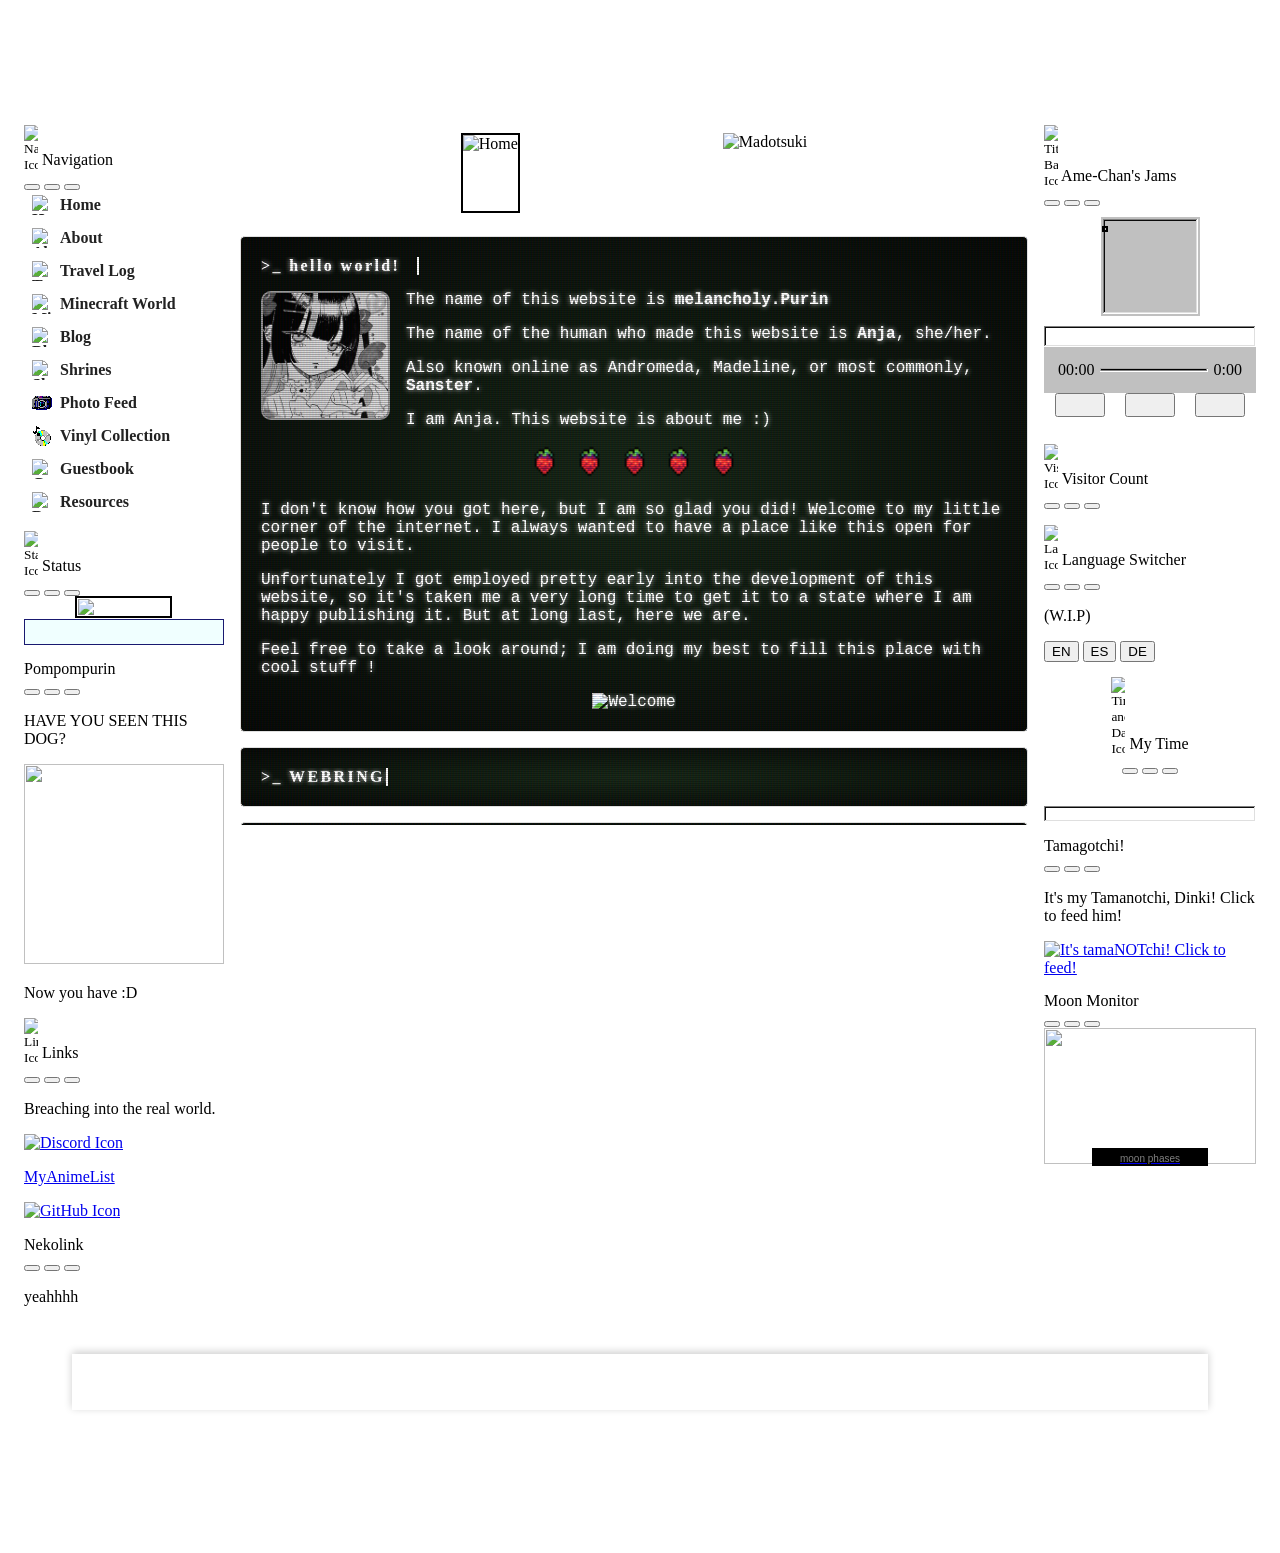
==== index.html @ 45d6a3e3 "Massive css refactor" ====
<!DOCTYPE html>
<html>
    <head>
        <meta charset="UTF-8">
        <meta name="viewport" content="width=device-width, initial-scale=1.0">
        <title>Purin's Dream</title>
        <meta name="description" content="Mercutio's Personal Website">
        <meta name="keywords" content="personal website, blog, travel, cookbook, minecraft">
        <meta name="author" content="Mercutio">
        <meta property="og:title" content="Mercutio's Dream">
        <meta property="og:description" content="Mercutio's Personal Website">
        <meta property="og:image" content="https://mercutio.nekoweb.org/favicon.png">
        <link rel="icon" type="image/png" href="favicon.png">
        <link rel="stylesheet" href="https://unpkg.com/98.css@0.1.4/build/98.css">
        <link rel="stylesheet" href="assets/css/base.css">
        <link rel="stylesheet" href="assets/css/layout.css">
        <link rel="stylesheet" href="assets/css/widgets.css">
        <link rel="stylesheet" href="assets/css/player.css">
        <script type="module" src="assets/js/index.js"></script>
    </head>
    <body>
        <div class="bg-fade-overlay"></div>
        <header>
            <h1 class="crt main-title"> - melancholy.Purin - </h1>
        </header>
        <div class="button-carousel-container">
            <div class="button-carousel-track"></div>
        </div>
        <div class="layout-container">
            <aside class="column left">
                <section id="navbar">
                    <div class="window">
                        <div class="title-bar">
                            <div class="title-bar-text"><sub><img class="titlebaricon" src="assets/images/icons/navicon.png" width="14" height="14" alt="Navigation Icon"/></sub> Navigation</div>
                            <div class="title-bar-controls">
                            <button aria-label="Minimize"></button>
                            <button aria-label="Maximize"></button>
                            <button aria-label="Close"></button>
                            </div>
                        </div>
                        <div class="window-body">
                            <nav class="main-navbar">
                                <ul>
                                    <li>
                                        <a href="#" data-section="home">
                                            <img src="favicon.png" width="20" height="20" alt="Home Icon" class="nav-icon"/>
                                            Home 
                                        </a>
                                    </li>
                                    <li>
                                        <a href="#" data-section="about">
                                            <img src="assets/images/icons/navbar/about.png" width="20" height="20" alt="About Icon" class="nav-icon"/>
                                            About 
                                        </a>
                                    </li>
                                    <li>
                                        <a href="#" data-section="travel">
                                            <img src="assets/images/icons/navbar/travel.png" width="20" height="20" alt="Travel Icon" class="nav-icon"/>
                                            Travel Log 
                                        </a>
                                    </li>
                                    <li>
                                        <a href="#" data-section="minecraft">
                                            <img src="assets/images/icons/navbar/minecraft.webp" width="20" height="20" alt="Minecraft Icon" class="nav-icon"/>
                                            Minecraft World
                                        </a>
                                    </li>
                                    <li>
                                        <a href="#" data-section="blog">
                                            <img src="assets/images/icons/navbar/blog.png" width="20" height="20" alt="Blog Icon" class="nav-icon"/>
                                            Blog 
                                        </a>
                                    </li>
                                    <li>
                                        <a href="#" data-section="shrines">
                                            <img src="assets/images/icons/navbar/shrines.png" width="20" height="20" alt="Shrines Icon" class="nav-icon"/>
                                            Shrines 
                                        </a>
                                    </li>
                                    <li>
                                        <a href="#" data-section="photofeed">
                                            <img src="assets/images/icons/navbar/photofeed.png" width="20" height="20" alt="Photo Feed Icon" class="nav-icon"/>
                                            Photo Feed
                                        </a>
                                    </li>
                                    <li>
                                        <a href="#" data-section="music">
                                            <img src="assets/images/icons/navbar/music.png" width="20" height="20" alt="Music Icon" class="nav-icon"/>
                                            Vinyl Collection
                                        </a>
                                    </li>
                                    <li>
                                        <a href="#" data-section="guestbook">
                                            <img src="assets/images/icons/navbar/guestbook.png" width="20" height="20" alt="Guestbook Icon" class="nav-icon"/>
                                            Guestbook 
                                        </a>
                                    </li>
                                    <li>
                                        <a href="#" data-section="resources">
                                            <img src="assets/images/icons/navbar/resources.png" width="20" height="20" alt="Resources Icon" class="nav-icon"/>
                                            Resources 
                                        </a>
                                    </li>
                                </ul>
                            </nav>
                        </div>
                    </div>
                </section>  
                
                <section id="status">
                    <div class="window">
                        <div class="title-bar">
                            <div class="title-bar-text"><sub><img class="titlebaricon" src="assets/images/icons/statusicon.png" width="14" height="14" alt="Status Icon"/></sub> Status</div>
                            <div class="title-bar-controls">
                            <button aria-label="Minimize"></button>
                            <button aria-label="Maximize"></button>
                            <button aria-label="Close"></button>
                            </div>
                        </div>
                        <div class="window-body">
                            <div class="madeline-icon">
                                <img class="ic" src="assets/images/celeste-madeline.gif">
                            </div>
                            <div class="statuscafe" id="statuscafe"><div class="statuscafe-username" id="statuscafe-username"></div><div class="statuscafe-content" id="statuscafe-content"></div></div><script src="https://status.cafe/current-status.js?name=mercutio" defer></script>
                        </div>
                    </div>
                </section>
                <section id="pompompurin">
                    <div class="window">
                        <div class="title-bar">
                            <div class="title-bar-text">Pompompurin</div>
                            <div class="title-bar-controls">
                            <button aria-label="Minimize"></button>
                            <button aria-label="Maximize"></button>
                            <button aria-label="Close"></button>
                            </div>
                        </div>
                        <div class="window-body">
                            <p>HAVE YOU SEEN THIS DOG?</p>
                            <img id="pompompurin-img" src="" width="200px" height="200px">
                            <p>Now you have :D</p>
                        </div>
                    </div>
                </section>
                <section id="links">
                    <div class="window">
                        <div class="title-bar">
                            <div class="title-bar-text"><sub><img class="titlebaricon" src="assets/images/icons/linksicon.png" width="14" height="14" alt="Links Icon"/></sub> Links</div>
                            <div class="title-bar-controls">
                            <button aria-label="Minimize"></button>
                            <button aria-label="Maximize"></button>
                            <button aria-label="Close"></button>
                            </div>
                        </div>
                        <div class="window-body">
                            <p>Breaching into the real world.</p>
                            <p><a href="https://discordapp.com/users/387394475036770307" target="_blank" rel="noopener noreferrer"><img class="small-id-button" src="assets/images/id_buttons/discord.png" alt="Discord Icon"/></a></p>
                            <p><a href="https://myanimelist.net/profile/Mercutio3" target="_blank" rel="noopener noreferrer">MyAnimeList</a></p>
                            <p><a href="https://github.com/Mercutio3" target="_blank" rel="noopener noreferrer"><img class="small-id-button" src="assets/images/id_buttons/github.png" alt="GitHub Icon"/></a></p>
                        </div>
                    </div>
                </section>
                <section id="webrings">
                    <div class="window">
                        <div class="title-bar">
                            <div class="title-bar-text">Nekolink</div>
                            <div class="title-bar-controls">
                            <button aria-label="Minimize"></button>
                            <button aria-label="Maximize"></button>
                            <button aria-label="Close"></button>
                            </div>
                        </div>
                        <div class="window-body">
                            <p>yeahhhh </p>
                        </div>
                    </div>
                </section>
            </aside>
            
            <div class="column middle">
                <main>
                    <section style="display: flex; justify-content: center;">
                        <div class="section-title-bar">
                            <div style="align-items: center; justify-content: center; display: flex; gap: 30px;">
                                <img id="section-door-img" class="door-img" src="assets/images/titles/door-home.webp" alt="Home"/>
                                <h2 class="crt section-title-text">Home</h2>
                                <img id="section-madotsuki-img" src="assets/images/titles/madot-triangle.webp" height="80px" alt="Madotsuki"/>
                            </div>
                        </div>
                    </section>
                    <iframe class="content-frame" src="sections/home.html" frameborder="0" scrolling="auto"></iframe>
                </main>
            </div>

            <aside class="column right">
                <section class="music-player">
                    <div class="window">
                        <div class="title-bar">
                            <div class="title-bar-text"><sub><img class="titlebaricon" src="assets/images/icons/titlebaricon.png" width="14" height="14" alt="Title Bar Icon"/></sub> Ame-Chan's Jams</div>
                            <div class="title-bar-controls">
                            <button aria-label="Minimize"></button>
                            <button aria-label="Maximize"></button>
                            <button aria-label="Close"></button>
                            </div>
                        </div>
                        <div class="window-body">
                            <div class="flex">
                                <div class="imagestyle"><img class="ic" src="assets/images/musicplayer/amechan.gif" alt=""></div>
                                <div id="musicplayer">
                                    <div class="songtitlewindow">
                                        <div class="flex" style="display: flex;"><marquee scrollamount="4" class="songtitle"></marquee><div class="songtitlearrow"></div></div>
                                    </div>
                        
                                <div class="seeking">
                                    <div class="current-time">00:00</div>
                                    <input type="range" min="1" max="100" value="0" class="seek_slider">
                                    <div class="total-duration">0:00</div>
                                </div>
                        
                                <table class="controls">
                                    <tr>
                                        <td>
                                            <div class="prev-track"><button class="player-button"><img src="assets/images/musicplayer/prevtrack.png" class="controlimg"></button></div>
                                        </td>
                                        <td>
                                            <div class="playpause-track"><button class="player-button"><img src="assets/images/musicplayer/playpause.png" class="controlimg"></button></div>
                                        </td>
                                        <td>
                                            <div class="next-track"><button class="player-button"><img src="assets/images/musicplayer/nexttrack.png" class="controlimg"></button></div>
                                        </td>
                                    </tr>
                                </table>
                                <audio id="music" src=""></audio> 
                                </div>
                            </div>
                        </div>
                    </div>
                </section>
                <section class="visitor-count">
                    <div class="window">
                        <div class="title-bar">
                            <div class="title-bar-text"><sub><img class="titlebaricon" src="assets/images/icons/visitoricon.png" width="14" height="14" alt="Visitor Icon"/></sub> Visitor Count</div>
                            <div class="title-bar-controls">
                            <button aria-label="Minimize"></button>
                            <button aria-label="Maximize"></button>
                            <button aria-label="Close"></button>
                            </div>
                        </div>
                        <div class="window-body">
                            <script type="text/javascript" src="https://counter1.fc2.com/counter.php?id=40574890&main=1"></script><noscript><img style="max-width: 100%; height: auto; display: block;" src="https://counter1.fc2.com/counter_img.php?id=40574890&main=1" /></noscript>
                        </div>
                    </div>
                </section>
                <section id="language-switcher">
                    <div class="window">
                        <div class="title-bar">
                            <div class="title-bar-text"><sub><img class="titlebaricon" src="assets/images/icons/languageicon.png" width="14" height="14" alt="Language Icon"/></sub> Language Switcher</div>
                            <div class="title-bar-controls">
                            <button aria-label="Minimize"></button>
                            <button aria-label="Maximize"></button>
                            <button aria-label="Close"></button>
                            </div>
                        </div>
                        <div class="window-body">
                            <p>(W.I.P)</p>
                            <button>EN</button>
                            <button>ES</button>
                            <button>DE</button>
                        </div>
                    </div>
                </section>
                <section class="clock-calendar">
                    <div class="window">
                        <div class="title-bar">
                            <div class="title-bar-text"><sub><img class="titlebaricon" src="assets/images/icons/timedateicon.png" width="14" height="14" alt="Time and Date Icon"/></sub> My Time</div>
                            <div class="title-bar-controls">
                            <button aria-label="Minimize"></button>
                            <button aria-label="Maximize"></button>
                            <button aria-label="Close"></button>
                            </div>
                        </div>
                        <div class="window-body">
                            <!--<p id="clockText">Testing right section :3</p>-->
                            <iframe id="clock-iframe" src="https://free.timeanddate.com/clock/i9x1w5ps/n308/tlde/fn8/tct/pct/ta1" frameborder="0" width="111" height="19" allowtransparency="true"></iframe>
                            <div class="calendar"></div>
                        </div>
                    </div>
                </section>
                <section id="tamagotchi">
                    <div class="window">
                        <div class="title-bar">
                            <div class="title-bar-text">Tamagotchi!</div>
                            <div class="title-bar-controls">
                            <button aria-label="Minimize"></button>
                            <button aria-label="Maximize"></button>
                            <button aria-label="Close"></button>
                            </div>
                        </div>
                        <div class="window-body">
                            <p>It's my Tamanotchi, Dinki! Click to feed him!</p>
                            <a href="https://tamanotchi.world/26626c" target="_blank" rel="noopener noreferrer"><img src="https://tamanotchi.world/i/26626" alt="It's tamaNOTchi! Click to feed!"/></a>
                        </div>
                    </div>
                </section>
                <section class="moon-monitor">
                    <div class="window">
                        <div class="title-bar">
                            <div class="title-bar-text">Moon Monitor</div>
                            <div class="title-bar-controls">
                            <button aria-label="Minimize"></button>
                            <button aria-label="Maximize"></button>
                            <button aria-label="Close"></button>
                            </div>
                        </div>
                        <div class="window-body">
                            <!-- // Begin Current Moon Phase HTML (c) MoonConnection.com // --><table cellpadding="0" cellspacing="0" border="0" width="212"><tr><td align="center"><a href="https://www.moonconnection.com" target="mc_moon_ph"><img src="https://www.moonmodule.com/cs/dm/hn.gif" width="212" height="136" border="0" alt="" /></a><div style="position:relative;width:128px;"><div style="position:absolute;top:-20px;left:6px;background:#000000;width:116px;text-align:center;"><a href="https://www.moonconnection.com/moon_phases.phtml" target="mc_moon_ph"><font color="#7F7F7F" size="1" face="arial,helvetica,sans-serif"><span style="color:#7F7F7F;font-family:arial,helvetica,sans-serif;font-size:10px;">moon phases</span></a></font></div></div></td></tr></table><!-- // end moon phase HTML // -->
                        </div>
                    </div>
                </section>
            </aside>
        </div>
        <div class="stamp-carousel-container">
            <div class="stamp-carousel-track"></div>
        </div>
        
        <footer>
            <h3 class="crt quote">"What isn't remembered never happened."</h3>
            <p>v0.4</p>
            <p>This website is a personal <strong>non-profit</strong> project!</p>
            <p>&copy;2025 Mercutio. Made with love :3</p>
        </footer>
    </body>
</html>
---- assets/css/base.css ----
/* Shared by every page: fonts, cursors, page defaults, the terminal-screen panel and typing effect, 98.css gap-fillers, and bits reused across sections. */

/* =====
   FONTS
   ===== */

@font-face {
    font-family: lainFont;
    src: url('../fonts/TrixieCyrG-Plain\ Regular.otf');
}

@font-face {
    font-family: lainFont2;
    src: url('../fonts/Lovelt__.ttf');
}

@font-face {
    font-family: minecraftFont;
    src: url('../fonts/Minecraftia.ttf');
}

/* =======
   CURSORS
   ======= */

a {
    cursor: url('../images/cursors/nso_point.png'), auto;
}

body {
    transition: none;
    background-repeat: no-repeat;
    background-size: cover;
    background-attachment: fixed;
    background-position: center center;
    cursor: url('../images/cursors/nso_cursor.png'), auto;
}

section {
  margin: 0.9375rem auto;
}

section:first-child {
  margin-top: 0;
}

h1, h3 {
    font-family: lainFont;
}

h4 {
    font-family: lainFont2;
}

.fake-screen:hover {
    border-color: yellow;
}

.fake-screen {
    font-family: 'Courier New', Courier, monospace;
    font-size: 1rem;
    color: white;
    text-shadow: 0 0 0.3125rem #C8C8C8;
    background-color: #151515;
    background-image: radial-gradient(
    rgba(0, 150, 0, 0.10), black 120%
    );
    box-sizing: border-box;
    margin: 0 auto;
    border-radius: 0.3125rem;
    border: 1px double #BBB;
    padding: 1.25rem;
    position: relative;
    filter: brightness(1.2);
}

.fake-screen::before {
  content: " ";
  display: block;
  position: absolute;
  top: 0;
  left: 0;
  bottom: 0;
  right: 0;
  background: linear-gradient(rgba(18, 16, 16, 0) 50%, rgba(0, 0, 0, 0.25) 50%), linear-gradient(90deg, rgba(255, 0, 0, 0.06), rgba(0, 255, 0, 0.02), rgba(0, 0, 255, 0.06));
  z-index: 2;
  background-size: 100% 2px, 3px 100%;
  pointer-events: none;
}

::selection {
  background: #0080FF;
  text-shadow: none;
}

.resource-link {
  color: white;
}

.typeWriter {
    --characters: 30;
    box-sizing: content-box;
    overflow: hidden;
    border-right: .15em solid white;
    white-space: nowrap;
    margin: 0;
    letter-spacing: .15em;
    animation: 
        typing calc(var(--characters) * 70ms) steps(var(--characters), end) forwards,
        blink-caret .75s step-end infinite;
    animation-play-state: paused;
}

.typeWriter.play {
    animation-play-state: running;
}

@keyframes typing {
  from { width: 0 }
  to { width: calc(var(--characters) * (1ch + .15em)); }
}

/* The typewriter cursor effect */

@keyframes blink-caret {
  from, to { border-color: transparent }
  50% { border-color: white; }
}

.titlebaricon {
    max-width: 0.875rem;
    height: auto;
}

/* 98.css@0.1.4 predates the status bar, so it's defined here */

.status-bar {
  display: flex;
  gap: 1px;
  margin: 0 1px;
}

.status-bar-field {
  flex-grow: 1;
  margin: 0;
  padding: 2px 3px;
  box-shadow: inset -1px -1px #dfdfdf, inset 1px 1px grey;
}

/* Transparent scrollbar for WebKit browsers (Chrome, Safari, Edge) */

::-webkit-scrollbar {
  width: 0.75rem;
  background: transparent;
}

::-webkit-scrollbar-thumb {
  background: rgba(180,180,180,0.3); /* semi-transparent thumb */
  border-radius: 0.375rem;
  border: 2px solid transparent;
}

/* Transparent scrollbar for Firefox */

body, * {
  scrollbar-color: rgba(180,180,180,0.3) transparent;
  scrollbar-width: thin;
}

.small-id-button {
  width: 6.8125rem;
}

.bio-pic {
  float: left;
  height: auto;
  max-width: 7.8125rem;
  border: 2px solid gray;
  margin: 1rem 1rem 1rem auto;
  filter: grayscale(1);
  border-radius: 0.625rem;
}

.bio-pic:hover {
  filter: grayscale(0);
}
---- assets/css/layout.css ----
/* index.html page frame: background fade, header, three-column layout, carousels, section title bar, CRT text effect, footer quote. */

.bg-fade-overlay {
    position: fixed;
    top: 0;
    left: 0;
    right: 0;
    bottom: 0;
    z-index: -1;
    pointer-events: none;
    opacity: 0;
    transition: opacity 2s ease;
    background-size: cover;
    background-position: center center;
    background-repeat: no-repeat
}

.main-title {
    color: white;
    text-align: center;
    margin-top: 1rem;
    margin-bottom: 1.5rem;
}

.layout-container {
    display: flex;
    gap: 1rem;
    margin: 0 1rem 2rem;
    justify-content: space-between;
}

.column {
    box-sizing: border-box;
    height: auto;
}

.left, .right { width: 14.0625rem; }

.middle {
  width: 100%;
}

footer {
    text-align: center;
    font-family: monospace;
    color: white;
}

@keyframes textShadow {
  0% {
    text-shadow: 
      0.65px 0 1.2px rgba(0,30,255,0.6),
      -0.65px 0 1.2px rgba(255,0,80,0.4),
      0 0 4px;
  }
  5% {
    text-shadow: 
      3.2px 0 1.5px rgba(0,30,255,0.7),
      -3.2px 0 1.5px rgba(255,0,80,0.5),
      0 0 0.3125rem;
  }
  10% {
    text-shadow: 
      0.8px 0 1.2px rgba(0,30,255,0.6),
      -0.8px 0 1.2px rgba(255,0,80,0.4),
      0 0 4px;
  }
  15% {
    text-shadow: 
      1.8px 0 1.4px rgba(0,30,255,0.65),
      -1.8px 0 1.4px rgba(255,0,80,0.45),
      0 0 0.2812rem;
  }
  20% {
    text-shadow: 
      4px 0 2px rgba(0,30,255,0.75),
      -4px 0 2px rgba(255,0,80,0.55),
      0 0 0.375rem;
  }
  25% {
    text-shadow: 
      2px 0 1.5px rgba(0,30,255,0.7),
      -2px 0 1.5px rgba(255,0,80,0.5),
      0 0 0.3125rem;
  }
  30% {
    text-shadow: 
      1px 0 1.3px rgba(0,30,255,0.65),
      -1px 0 1.3px rgba(255,0,80,0.45),
      0 0 0.2812rem;
  }
  35% {
    text-shadow: 
      0.2687rem 0 2.2px rgba(0,30,255,0.8),
      -0.2687rem 0 2.2px rgba(255,0,80,0.6),
      0 0 0.4375rem;
  }
  40% {
    text-shadow: 
      0.2562rem 0 2.1px rgba(0,30,255,0.75),
      -0.2562rem 0 2.1px rgba(255,0,80,0.55),
      0 0 0.375rem;
  }
  45% {
    text-shadow: 
      2.5px 0 1.6px rgba(0,30,255,0.7),
      -2.5px 0 1.6px rgba(255,0,80,0.5),
      0 0 0.3125rem;
  }
  50% {
    text-shadow: 
      0.9px 0 1.2px rgba(0,30,255,0.6),
      -0.9px 0 1.2px rgba(255,0,80,0.4),
      0 0 4px;
  }
  55% {
    text-shadow: 
      2.8px 0 1.7px rgba(0,30,255,0.7),
      -2.8px 0 1.7px rgba(255,0,80,0.5),
      0 0 0.3125rem;
  }
  60% {
    text-shadow: 
      2.4px 0 1.5px rgba(0,30,255,0.65),
      -2.4px 0 1.5px rgba(255,0,80,0.45),
      0 0 0.2812rem;
  }
  65% {
    text-shadow: 
      3.5px 0 2px rgba(0,30,255,0.75),
      -3.5px 0 2px rgba(255,0,80,0.55),
      0 0 0.375rem;
  }
  70% {
    text-shadow: 
      0.7px 0 1.2px rgba(0,30,255,0.6),
      -0.7px 0 1.2px rgba(255,0,80,0.4),
      0 0 4px;
  }
  75% {
    text-shadow: 
      2.2px 0 1.5px rgba(0,30,255,0.65),
      -2.2px 0 1.5px rgba(255,0,80,0.45),
      0 0 0.2812rem;
  }
  80% {
    text-shadow: 
      0.95px 0 1.2px rgba(0,30,255,0.6),
      -0.95px 0 1.2px rgba(255,0,80,0.4),
      0 0 4px;
  }
  85% {
    text-shadow: 
      1.1px 0 1.3px rgba(0,30,255,0.65),
      -1.1px 0 1.3px rgba(255,0,80,0.45),
      0 0 4px;
  }
  90% {
    text-shadow: 
      0.2625rem 0 2.3px rgba(0,30,255,0.8),
      -0.2625rem 0 2.3px rgba(255,0,80,0.6),
      0 0 0.4375rem;
  }
  95% {
    text-shadow: 
      2.6px 0 1.6px rgba(0,30,255,0.7),
      -2.6px 0 1.6px rgba(255,0,80,0.5),
      0 0 0.3125rem;
  }
  100% {
    text-shadow: 
      3px 0 1.8px rgba(0,30,255,0.7),
      -3px 0 1.8px rgba(255,0,80,0.5),
      0 0 0.375rem;
  }
}

.crt {
  animation: 
    textShadow 2.5s infinite,
    fadeIn 1.5s ease-out;
}

@keyframes fadeIn {
  from { opacity: 0.6; filter: blur(0.5px); }
  to { opacity: 1; filter: blur(0); }
}

.door-img {
  border: 2px solid black;
  height: 4.75rem;
}

.section-title-bar {
  display: inline-flex;
  align-items: center;
  justify-content: center;
  margin: 0 auto;
  padding: 0.5rem 0;
  width: auto;
  transition: opacity 0.5s ease;
  opacity: 1;
}

.section-title-text {
  color: white;
  text-align: center;
  margin: 0;
  font-size: 3.5rem;
  font-family: lainFont;
}

.button-carousel-container {
  /* width: calc(225px + 775px + 225px); */
  overflow: hidden;
  background: transparent;
  margin: 0 4rem 1rem 4rem;
  height: 3rem;
  position: relative;
}

.button-carousel-track {
  display: flex;
  gap: 0.75rem;
  align-items: center;
  height: 3rem;
  will-change: transform;
}

.button-carousel-track img {
  height: 2.5rem;
  width: auto;
  display: block;
}

.button-carousel-container {
  margin-bottom: 0;
}

.stamp-carousel-container {
  overflow: hidden;
  background: transparent;
  height: 3.5rem;
  display: flex;
  box-shadow: 0 -2px 0.5rem rgba(0, 0, 0, 0.2);
  margin: 0 4rem 1rem 4rem;
  position: relative;
}

.stamp-carousel-track {
  display: flex;
  gap: 0.75rem;
  align-items: center;
  height: 3.5rem;
}

.stamp-carousel-track img {
  height: 3.5rem;
  width: auto;
  display: block;
}

.column.middle {
    height: calc(100vh - 12.5rem);
    overflow: hidden;
    display: flex;
    flex-direction: column;
}

.column.middle > main {
    flex: 1;
    display: flex;
    flex-direction: column;
    min-height: 0;
}

.content-frame {
    flex: 1;
    border: none;
    display: block;
    width: 100%;
    min-height: 0;
}

.quote {
  color: white;
  text-align: center;
}
---- assets/css/widgets.css ----
/* index.html side-column windows: navigation, status.cafe, visitor count, clock and calendar, moon monitor. */

.visitor-count .window-body {
  text-align: center;
}

.visitor-count .window-body img {
  max-width: 100%;
  height: auto;
  display: inline-block;
}

.clock-calendar {
    text-align: center;
}

.statuscafe {
    padding: .5em;
    background-color: azure;
    border: 1px solid midnightblue;
}

.statuscafe-username {
    margin-bottom: .5em;
}

.statuscafe-content {
    margin: 0 1em 0.5em 1em;
}

.madeline-icon {
    display: flex;
    justify-content: center;
    align-items: center;
}

.ic {
    width:5.6875rem;
    position:relative;
    bottom:1px;
    right:1px;
    overflow:hidden;
    padding:1px;
    border:2px solid black;
}

.main-navbar ul {
  list-style: none;
  padding: 0;
  margin: 0;
}

.main-navbar li {
  margin-bottom: 0.3125rem;
  display: flex;
  align-items: center;
}

.main-navbar a {
  color: #222222;
  text-decoration: none;
  font-family: inherit;
  font-size: 1rem;
  display: flex;
  align-items: center;
  transition: background 0.2s;
  padding: 4px 0.5rem;
  border-radius: 4px;
  font-weight: bold;
}

.main-navbar a:hover, .main-navbar a:focus {
  background: #222;
  color: #fff;
  outline: none;
}

.nav-icon {
  max-width: 100%;
  height: auto;
  margin-right: 0.5rem;
  image-rendering: pixelated;
}

.calendar {
  margin-top: 0.5rem;
  padding: 0.5rem;
  background-color: #FFF;
  font-size: 0.625rem;
  color: #222;
  box-shadow:inset -1px -1px #fff,inset 1px 1px grey,inset -2px -2px #dfdfdf,inset 2px 2px #0a0a0a;
}

.calendar-header {
  text-align: center;
  margin-bottom: 4px;
  font-weight: bold;
  font-size: 0.875rem;
  text-decoration: underline;
}

.calendar-grid {
  display: grid;
  grid-template-columns: repeat(7, 1fr);
  gap: 2px;
  text-align: center;
}

.calendar-grid div {
  padding: 2px 0;
}

.calendar-today {
  background-color: #E3B23C;
  color: black;
  font-weight: bold;
  border: 1px dashed black;
  border-radius: 3px;
}

.moon-monitor .window-body{
  display:flex;
  justify-content: center;
  align-items: center;
}
---- assets/css/player.css ----
/* index.html music player, including the 98.css-style range slider. */

.controlimg:hover, input[type="range"]::-webkit-slider-runnable-track, input[type="range"]::-moz-range-track {
    cursor: url('../images/cursors/nso_helpselect.png'), auto;
}

.songtitlewindow {
    background-color:#fff;
    box-shadow:inset -1px -1px #fff,inset 1px 1px grey,inset -2px -2px #dfdfdf,inset 2px 2px #0a0a0a;
}

.imagestyle {
    background:silver; /* background color of player */
    border:2px solid silver; /* border around player */
    margin: 0.625rem auto;
    width:5.9375rem; /* width of the player */
    height:5.9375rem;
    box-shadow:inset -1px -1px #fff,inset 1px 1px grey,inset -2px -2px #dfdfdf,inset 2px 2px #0a0a0a;
}

.songtitlearrow {
    background-size:100%;
    background-repeat: no-repeat;
    background-image: url('../images/musicplayer/songtitlearrow.png');
    height:1.3125rem;
    width:1.3125rem;
    position:relative;
    top: 2px;
    left:-2px;
    border:0px solid transparent;
    border-width:0px 0px 0px 0px;
}

.songtitle {
    border-bottom:0px; /* border under song title */
    display:block;
    font-family:Pixelated MS Sans Serif;
    padding: 0.3125rem;
    /*font-size: 12px;*/
}

.player-button {
    min-width: 3.125rem;
}

.controls {
    font-size: 1.125rem !important; /* size of controls */
    text-align:center;
    width:100%;
    position:relative;
    bottom:0.625rem;
}

.controls td {
    padding: 0.5rem 0.3125rem 0px 0.3125rem; /* padding around controls */
}

.seeking {
    background-color: #c0c0c0; /* background color of seeking bar */
    display: flex;
    justify-content: space-evenly;
    padding: 0.875rem; /* padding around seeking bar */
}

.current-time {
    padding-right: 0.3125rem;
}

.total-duration {
    padding-left: 0.3125rem;
}

.controlimg {
    height: 0.9375rem;
    width: 0.9375rem;
}

/* px kept in the slider rules below: they mirror 98.css's slider artwork, which is pixel-sized */

input[type="range"] {
    -webkit-appearance: none;
    appearance: none;
    width: 100%;
    background: transparent;
  }

input[type="range"]:focus {
    outline: none;
  }

input[type="range"]::-webkit-slider-thumb {
    -webkit-appearance: none;
    height: 21px;
    width: 11px;
    background: svg-load("https://raw.githubusercontent.com/jdan/98.css/main/icon/indicator-horizontal.svg");
    transform: translateY(-8px);
    box-shadow: none;
    border: none;
  }

input[type="range"].has-box-indicator::-webkit-slider-thumb {
    background: svg-load("https://raw.githubusercontent.com/jdan/98.css/main/icon/indicator-rectangle-horizontal.svg");
    transform: translateY(-10px);
  }

input[type="range"]::-moz-range-thumb {
    height: 21px;
    width: 11px;
    border: 0;
    border-radius: 0;
    background: svg-load("https://raw.githubusercontent.com/jdan/98.css/main/icon/indicator-horizontal.svg");
    transform: translateY(2px);
  }

input[type="range"]::-moz-range-thumb {
    background: url("https://raw.githubusercontent.com/jdan/98.css/main/icon/indicator-horizontal.svg");
    border: 0;
    border-radius: 0;
    height: 21px;
    transform: translateY(2px);
    width: 11px;
  }

input[type="range"].has-box-indicator::-moz-range-thumb {
    background: svg-load("https://raw.githubusercontent.com/jdan/98.css/main/icon/indicator-rectangle-horizontal.svg");
    transform: translateY(0px);
  }

input[type="range"]::-webkit-slider-runnable-track {
    width: 100%;
    height: 2px;
    box-sizing: border-box;
    background: black;
    border-right: 1px solid grey;
    border-bottom: 1px solid grey;
    box-shadow: 1px 0 0 white, 1px 1px 0 white, 0 1px 0 white, -1px 0 0 darkgrey,
    -1px -1px 0 darkgrey, 0 -1px 0 darkgrey, -1px 1px 0 white, 1px -1px darkgrey;
  }

input[type="range"]::-moz-range-track {
    width: 100%;
    height: 2px;
    box-sizing: border-box;
    background: black;
    border-right: 1px solid grey;
    border-bottom: 1px solid grey;
    box-shadow: 1px 0 0 white, 1px 1px 0 white, 0 1px 0 white, -1px 0 0 darkgrey,
    -1px -1px 0 darkgrey, 0 -1px 0 darkgrey, -1px 1px 0 white, 1px -1px darkgrey;
  }

input[type=range] {
    -webkit-appearance: none;
    appearance:none;
    width: 100%;
  }

input[type=range]:focus {
    outline: none;
  }

/* settings for chrome browsers */

input[type=range]::-webkit-slider-runnable-track {
    width: 100%;
    height: 2px; /* thickness of seeking track */
  }

/* settings for firefox browsers */

input[type=range]::-moz-range-track {
    width: 100%;
    height: 2px; /* thickness of seeking track */
}
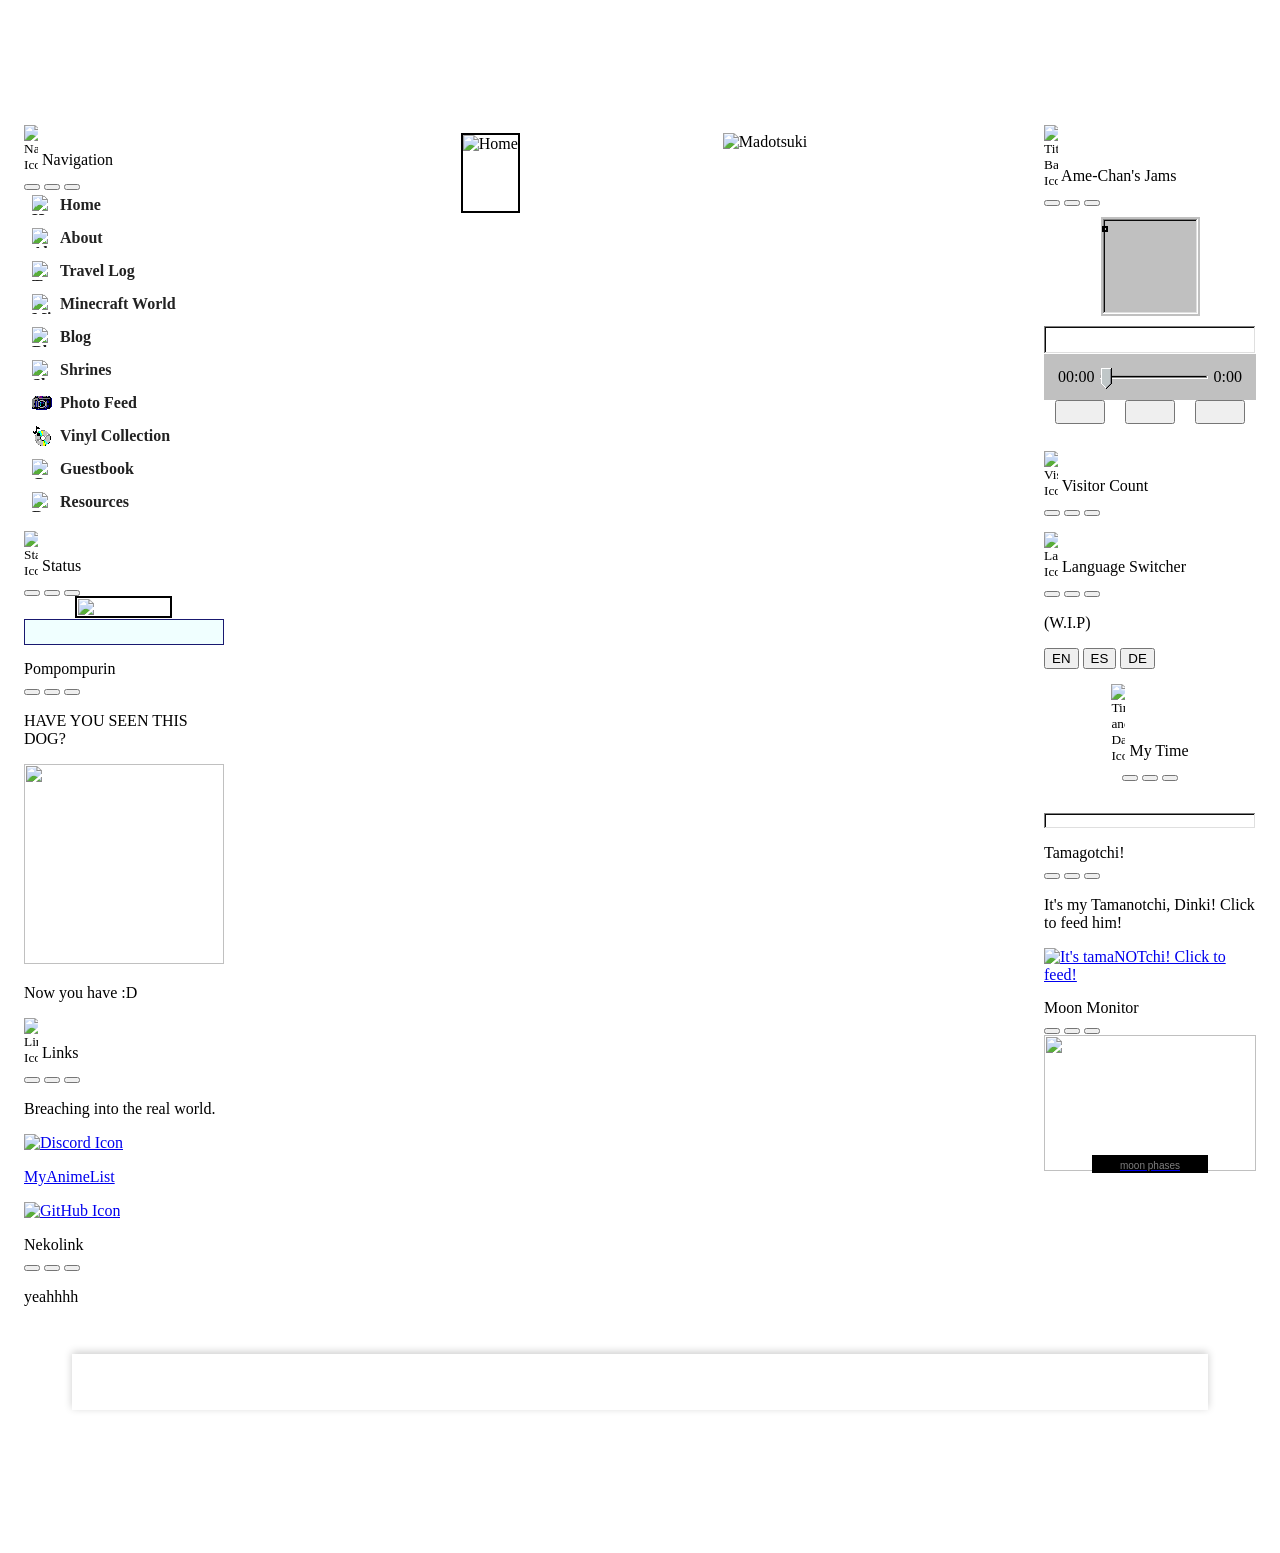
==== commit 166af80b: "Fix a bunch of bugs" ====
--- a/index.html
+++ b/index.html
@@ -188,7 +188,7 @@
                             </div>
                         </div>
                     </section>
-                    <iframe class="content-frame" src="sections/home.html" frameborder="0" scrolling="auto"></iframe>
+                    <iframe class="content-frame" title="Page content"></iframe>
                 </main>
             </div>
 
@@ -208,25 +208,25 @@
                                 <div class="imagestyle"><img class="ic" src="assets/images/musicplayer/amechan.gif" alt=""></div>
                                 <div id="musicplayer">
                                     <div class="songtitlewindow">
-                                        <div class="flex" style="display: flex;"><marquee scrollamount="4" class="songtitle"></marquee><div class="songtitlearrow"></div></div>
+                                        <div class="flex" style="display: flex;"><div class="songtitle"><span class="songtitle-text"></span></div><div class="songtitlearrow"></div></div>
                                     </div>
                         
                                 <div class="seeking">
                                     <div class="current-time">00:00</div>
-                                    <input type="range" min="1" max="100" value="0" class="seek_slider">
+                                    <input type="range" min="0" max="100" step="any" value="0" class="seek_slider" aria-label="Seek">
                                     <div class="total-duration">0:00</div>
                                 </div>
                         
                                 <table class="controls">
                                     <tr>
                                         <td>
-                                            <div class="prev-track"><button class="player-button"><img src="assets/images/musicplayer/prevtrack.png" class="controlimg"></button></div>
+                                            <div class="prev-track"><button class="player-button" aria-label="Previous track"><img src="assets/images/musicplayer/prevtrack.png" class="controlimg" alt=""></button></div>
                                         </td>
                                         <td>
-                                            <div class="playpause-track"><button class="player-button"><img src="assets/images/musicplayer/playpause.png" class="controlimg"></button></div>
+                                            <div class="playpause-track"><button class="player-button" aria-label="Play"><img src="assets/images/musicplayer/playpause.png" class="controlimg" alt=""></button></div>
                                         </td>
                                         <td>
-                                            <div class="next-track"><button class="player-button"><img src="assets/images/musicplayer/nexttrack.png" class="controlimg"></button></div>
+                                            <div class="next-track"><button class="player-button" aria-label="Next track"><img src="assets/images/musicplayer/nexttrack.png" class="controlimg" alt=""></button></div>
                                         </td>
                                     </tr>
                                 </table>
@@ -327,7 +327,7 @@
             <h3 class="crt quote">"What isn't remembered never happened."</h3>
             <p>v0.4</p>
             <p>This website is a personal <strong>non-profit</strong> project!</p>
-            <p>&copy;2025 Mercutio. Made with love :3</p>
+            <p>&copy;2026 Mercutio. Made with love :3</p>
         </footer>
     </body>
 </html>
--- a/assets/css/layout.css
+++ b/assets/css/layout.css
@@ -220,11 +220,7 @@
 }
 
 .button-carousel-track {
-  display: flex;
-  gap: 0.75rem;
-  align-items: center;
   height: 3rem;
-  will-change: transform;
 }
 
 .button-carousel-track img {
@@ -248,10 +244,35 @@
 }
 
 .stamp-carousel-track {
+  height: 3.5rem;
+}
+
+.button-carousel-track,
+.stamp-carousel-track {
   display: flex;
+  flex: none;
+  width: max-content;
   gap: 0.75rem;
+  padding-right: 0.75rem;
   align-items: center;
-  height: 3.5rem;
+  will-change: transform;
+  animation: carousel-scroll 60s linear infinite;
+}
+
+@keyframes carousel-scroll {
+  to { transform: translateX(-50%); }
+}
+
+.button-carousel-container:hover .button-carousel-track,
+.stamp-carousel-container:hover .stamp-carousel-track {
+  animation-play-state: paused;
+}
+
+@media (prefers-reduced-motion: reduce) {
+  .button-carousel-track,
+  .stamp-carousel-track {
+    animation: none;
+  }
 }
 
 .stamp-carousel-track img {
--- a/assets/css/player.css
+++ b/assets/css/player.css
@@ -1,6 +1,10 @@
 /* index.html music player, including the 98.css-style range slider. */
 
-.controlimg:hover, input[type="range"]::-webkit-slider-runnable-track, input[type="range"]::-moz-range-track {
+.controlimg:hover, input[type="range"]::-webkit-slider-runnable-track {
+    cursor: url('../images/cursors/nso_helpselect.png'), auto;
+}
+
+input[type="range"]::-moz-range-track {
     cursor: url('../images/cursors/nso_helpselect.png'), auto;
 }
 
@@ -19,6 +23,7 @@
 }
 
 .songtitlearrow {
+    flex:none;
     background-size:100%;
     background-repeat: no-repeat;
     background-image: url('../images/musicplayer/songtitlearrow.png');
@@ -34,9 +39,28 @@
 .songtitle {
     border-bottom:0px; /* border under song title */
     display:block;
+    flex:1;
+    min-width:0;
+    overflow:hidden;
+    white-space:nowrap;
     font-family:Pixelated MS Sans Serif;
     padding: 0.3125rem;
     /*font-size: 12px;*/
+}
+
+.songtitle-text {
+    display:inline-block;
+    padding-left:100%;
+    animation: songtitle-scroll 10s linear infinite;
+}
+
+@keyframes songtitle-scroll {
+    to { transform: translateX(-100%); }
+}
+
+@media (prefers-reduced-motion: reduce) {
+    .songtitle-text { animation:none; padding-left:0; }
+    .songtitle { text-overflow:ellipsis; }
 }
 
 .player-button {
@@ -82,92 +106,50 @@
     appearance: none;
     width: 100%;
     background: transparent;
-  }
+}
 
 input[type="range"]:focus {
     outline: none;
-  }
+}
 
 input[type="range"]::-webkit-slider-thumb {
     -webkit-appearance: none;
     height: 21px;
     width: 11px;
-    background: svg-load("https://raw.githubusercontent.com/jdan/98.css/main/icon/indicator-horizontal.svg");
+    background: url("../images/musicplayer/indicator-horizontal.svg");
     transform: translateY(-8px);
     box-shadow: none;
     border: none;
-  }
-
-input[type="range"].has-box-indicator::-webkit-slider-thumb {
-    background: svg-load("https://raw.githubusercontent.com/jdan/98.css/main/icon/indicator-rectangle-horizontal.svg");
-    transform: translateY(-10px);
-  }
+}
 
 input[type="range"]::-moz-range-thumb {
     height: 21px;
     width: 11px;
+    background: url("../images/musicplayer/indicator-horizontal.svg");
     border: 0;
     border-radius: 0;
-    background: svg-load("https://raw.githubusercontent.com/jdan/98.css/main/icon/indicator-horizontal.svg");
     transform: translateY(2px);
-  }
+}
 
-input[type="range"]::-moz-range-thumb {
-    background: url("https://raw.githubusercontent.com/jdan/98.css/main/icon/indicator-horizontal.svg");
-    border: 0;
-    border-radius: 0;
-    height: 21px;
-    transform: translateY(2px);
-    width: 11px;
-  }
-
-input[type="range"].has-box-indicator::-moz-range-thumb {
-    background: svg-load("https://raw.githubusercontent.com/jdan/98.css/main/icon/indicator-rectangle-horizontal.svg");
-    transform: translateY(0px);
-  }
-
+/* separate rules on purpose: one unknown pseudo-element in a selector list drops the whole rule */
 input[type="range"]::-webkit-slider-runnable-track {
     width: 100%;
-    height: 2px;
+    height: 2px; /* thickness of seeking track */
     box-sizing: border-box;
     background: black;
     border-right: 1px solid grey;
     border-bottom: 1px solid grey;
     box-shadow: 1px 0 0 white, 1px 1px 0 white, 0 1px 0 white, -1px 0 0 darkgrey,
-    -1px -1px 0 darkgrey, 0 -1px 0 darkgrey, -1px 1px 0 white, 1px -1px darkgrey;
-  }
+        -1px -1px 0 darkgrey, 0 -1px 0 darkgrey, -1px 1px 0 white, 1px -1px darkgrey;
+}
 
 input[type="range"]::-moz-range-track {
     width: 100%;
-    height: 2px;
+    height: 2px; /* thickness of seeking track */
     box-sizing: border-box;
     background: black;
     border-right: 1px solid grey;
     border-bottom: 1px solid grey;
     box-shadow: 1px 0 0 white, 1px 1px 0 white, 0 1px 0 white, -1px 0 0 darkgrey,
-    -1px -1px 0 darkgrey, 0 -1px 0 darkgrey, -1px 1px 0 white, 1px -1px darkgrey;
-  }
-
-input[type=range] {
-    -webkit-appearance: none;
-    appearance:none;
-    width: 100%;
-  }
-
-input[type=range]:focus {
-    outline: none;
-  }
-
-/* settings for chrome browsers */
-
-input[type=range]::-webkit-slider-runnable-track {
-    width: 100%;
-    height: 2px; /* thickness of seeking track */
-  }
-
-/* settings for firefox browsers */
-
-input[type=range]::-moz-range-track {
-    width: 100%;
-    height: 2px; /* thickness of seeking track */
+        -1px -1px 0 darkgrey, 0 -1px 0 darkgrey, -1px 1px 0 white, 1px -1px darkgrey;
 }
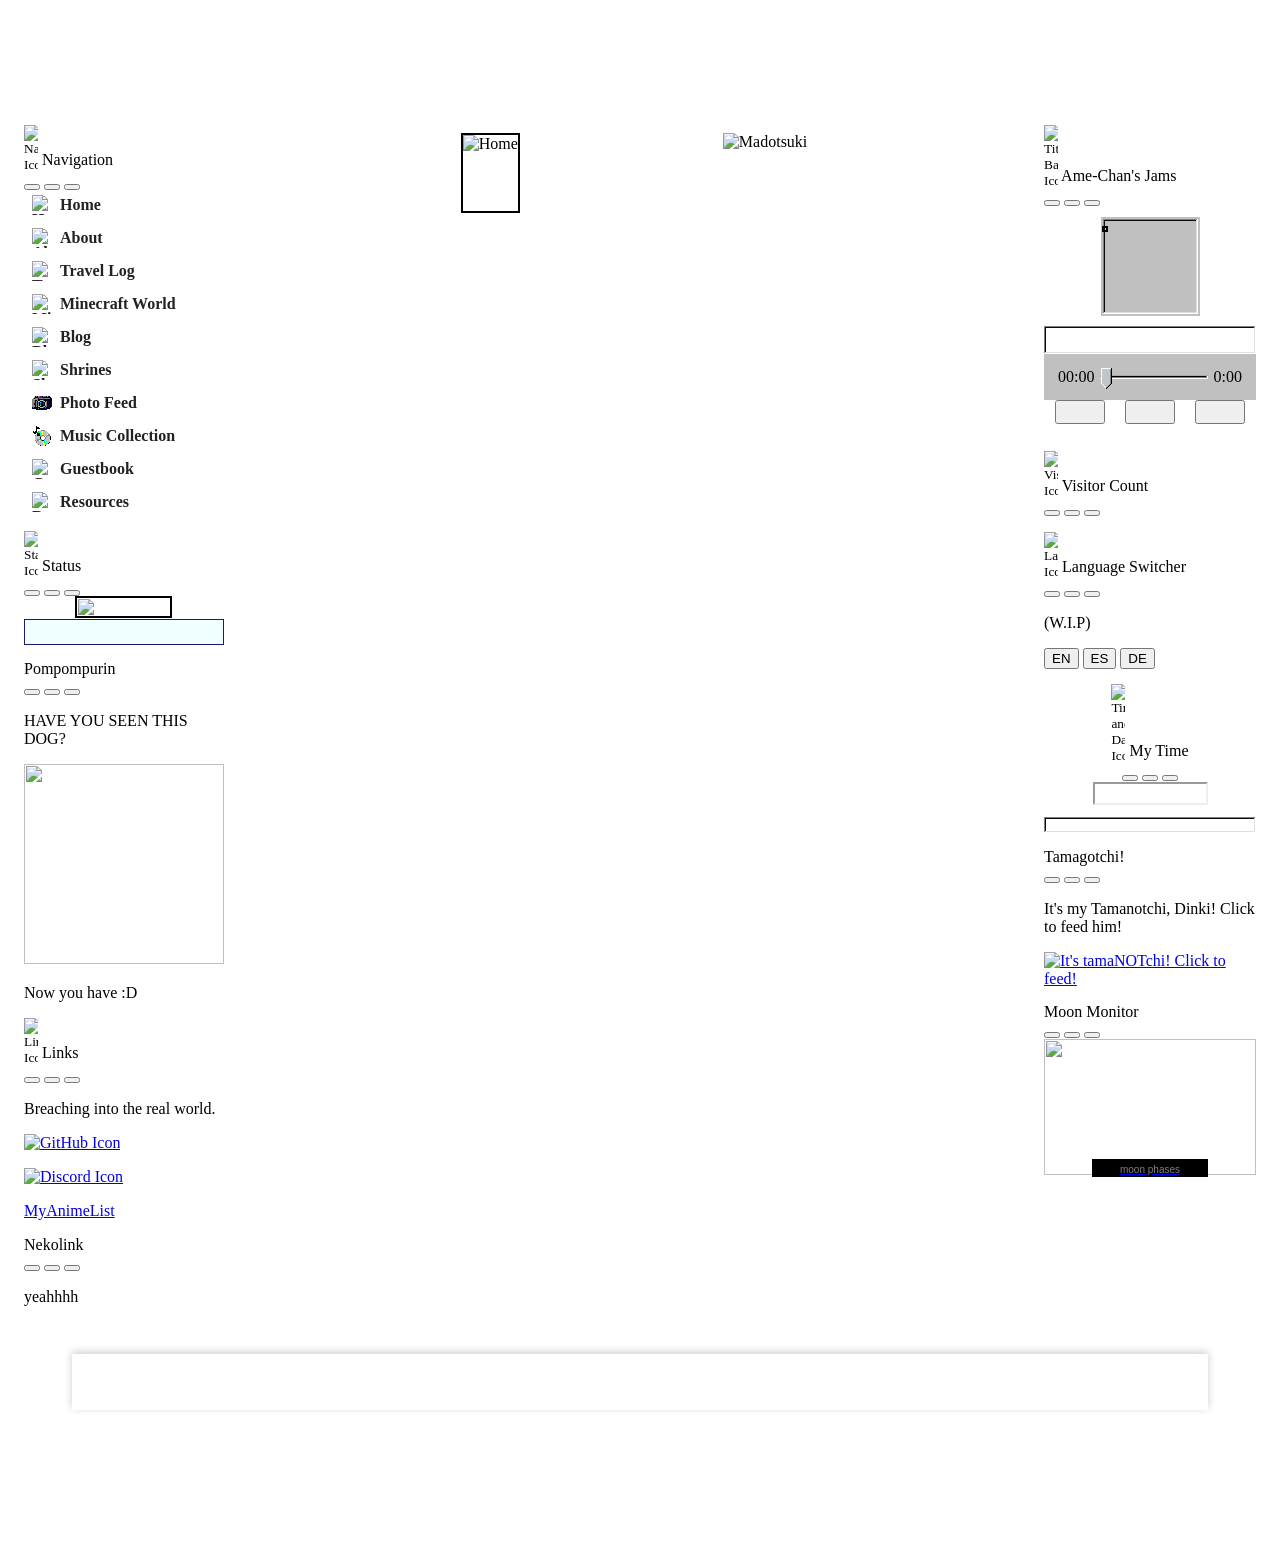
==== commit 8fd86f24: "LInt all HTML and CSS" ====
--- a/index.html
+++ b/index.html
@@ -1,14 +1,14 @@
 <!DOCTYPE html>
-<html>
+<html lang="en">
     <head>
         <meta charset="UTF-8">
         <meta name="viewport" content="width=device-width, initial-scale=1.0">
         <title>Purin's Dream</title>
-        <meta name="description" content="Mercutio's Personal Website">
-        <meta name="keywords" content="personal website, blog, travel, cookbook, minecraft">
-        <meta name="author" content="Mercutio">
-        <meta property="og:title" content="Mercutio's Dream">
-        <meta property="og:description" content="Mercutio's Personal Website">
+        <meta name="description" content="Purin's Personal Website">
+        <meta name="keywords" content="personal website, blog, travel, music, minecraft">
+        <meta name="author" content="Purin">
+        <meta property="og:title" content="Purin's Dream"> 
+        <meta property="og:description" content="Purin's Personal Website">
         <meta property="og:image" content="https://mercutio.nekoweb.org/favicon.png">
         <link rel="icon" type="image/png" href="favicon.png">
         <link rel="stylesheet" href="https://unpkg.com/98.css@0.1.4/build/98.css">
@@ -86,7 +86,7 @@
                                     <li>
                                         <a href="#" data-section="music">
                                             <img src="assets/images/icons/navbar/music.png" width="20" height="20" alt="Music Icon" class="nav-icon"/>
-                                            Vinyl Collection
+                                            Music Collection
                                         </a>
                                     </li>
                                     <li>
@@ -154,9 +154,9 @@
                         </div>
                         <div class="window-body">
                             <p>Breaching into the real world.</p>
+                            <p><a href="https://github.com/Mercutio3" target="_blank" rel="noopener noreferrer"><img class="small-id-button" src="assets/images/id_buttons/github.png" alt="GitHub Icon"/></a></p>
                             <p><a href="https://discordapp.com/users/387394475036770307" target="_blank" rel="noopener noreferrer"><img class="small-id-button" src="assets/images/id_buttons/discord.png" alt="Discord Icon"/></a></p>
                             <p><a href="https://myanimelist.net/profile/Mercutio3" target="_blank" rel="noopener noreferrer">MyAnimeList</a></p>
-                            <p><a href="https://github.com/Mercutio3" target="_blank" rel="noopener noreferrer"><img class="small-id-button" src="assets/images/id_buttons/github.png" alt="GitHub Icon"/></a></p>
                         </div>
                     </div>
                 </section>
@@ -281,7 +281,7 @@
                         </div>
                         <div class="window-body">
                             <!--<p id="clockText">Testing right section :3</p>-->
-                            <iframe id="clock-iframe" src="https://free.timeanddate.com/clock/i9x1w5ps/n308/tlde/fn8/tct/pct/ta1" frameborder="0" width="111" height="19" allowtransparency="true"></iframe>
+                            <iframe id="clock-iframe" src="https://free.timeanddate.com/clock/i9x1w5ps/n308/tlde/fn8/tct/pct/ta1" width="111" height="19" title="Clock"></iframe>
                             <div class="calendar"></div>
                         </div>
                     </div>
--- a/assets/css/base.css
+++ b/assets/css/base.css
@@ -6,17 +6,17 @@
 
 @font-face {
     font-family: lainFont;
-    src: url('../fonts/TrixieCyrG-Plain\ Regular.otf');
+    src: url("../fonts/TrixieCyrG-Plain\ Regular.otf");
 }
 
 @font-face {
     font-family: lainFont2;
-    src: url('../fonts/Lovelt__.ttf');
+    src: url("../fonts/Lovelt__.ttf");
 }
 
 @font-face {
     font-family: minecraftFont;
-    src: url('../fonts/Minecraftia.ttf');
+    src: url("../fonts/Minecraftia.ttf");
 }
 
 /* =======
@@ -24,7 +24,7 @@
    ======= */
 
 a {
-    cursor: url('../images/cursors/nso_point.png'), auto;
+    cursor: url("../images/cursors/nso_point.png"), auto;
 }
 
 body {
@@ -33,18 +33,19 @@
     background-size: cover;
     background-attachment: fixed;
     background-position: center center;
-    cursor: url('../images/cursors/nso_cursor.png'), auto;
+    cursor: url("../images/cursors/nso_cursor.png"), auto;
 }
 
 section {
-  margin: 0.9375rem auto;
+    margin: 0.9375rem auto;
 }
 
 section:first-child {
-  margin-top: 0;
+    margin-top: 0;
 }
 
-h1, h3 {
+h1,
+h3 {
     font-family: lainFont;
 }
 
@@ -57,74 +58,79 @@
 }
 
 .fake-screen {
-    font-family: 'Courier New', Courier, monospace;
+    font-family: "Courier New", Courier, monospace;
     font-size: 1rem;
     color: white;
-    text-shadow: 0 0 0.3125rem #C8C8C8;
+    text-shadow: 0 0 0.3125rem #c8c8c8;
     background-color: #151515;
-    background-image: radial-gradient(
-    rgba(0, 150, 0, 0.10), black 120%
-    );
+    background-image: radial-gradient(rgba(0, 150, 0, 0.1), black 120%);
     box-sizing: border-box;
     margin: 0 auto;
     border-radius: 0.3125rem;
-    border: 1px double #BBB;
+    border: 1px double #bbb;
     padding: 1.25rem;
     position: relative;
     filter: brightness(1.2);
 }
 
 .fake-screen::before {
-  content: " ";
-  display: block;
-  position: absolute;
-  top: 0;
-  left: 0;
-  bottom: 0;
-  right: 0;
-  background: linear-gradient(rgba(18, 16, 16, 0) 50%, rgba(0, 0, 0, 0.25) 50%), linear-gradient(90deg, rgba(255, 0, 0, 0.06), rgba(0, 255, 0, 0.02), rgba(0, 0, 255, 0.06));
-  z-index: 2;
-  background-size: 100% 2px, 3px 100%;
-  pointer-events: none;
+    content: " ";
+    display: block;
+    position: absolute;
+    top: 0;
+    left: 0;
+    bottom: 0;
+    right: 0;
+    background:
+        linear-gradient(rgba(18, 16, 16, 0) 50%, rgba(0, 0, 0, 0.25) 50%),
+        linear-gradient(
+            90deg,
+            rgba(255, 0, 0, 0.06),
+            rgba(0, 255, 0, 0.02),
+            rgba(0, 0, 255, 0.06)
+        );
+    z-index: 2;
+    background-size:
+        100% 2px,
+        3px 100%;
+    pointer-events: none;
 }
 
 ::selection {
-  background: #0080FF;
-  text-shadow: none;
+    background: #0080ff;
+    text-shadow: none;
 }
 
 .resource-link {
-  color: white;
+    color: white;
 }
 
+/* Terminal typing effect. typewriter.js animates the width character by character.
+   The box stays collapsed until it starts. */
 .typeWriter {
-    --characters: 30;
     box-sizing: content-box;
     overflow: hidden;
-    border-right: .15em solid white;
+    border-right: 0.15em solid white;
     white-space: nowrap;
     margin: 0;
-    letter-spacing: .15em;
-    animation: 
-        typing calc(var(--characters) * 70ms) steps(var(--characters), end) forwards,
-        blink-caret .75s step-end infinite;
-    animation-play-state: paused;
+    letter-spacing: 0.15em;
+    animation: blink-caret 0.75s step-end infinite;
 }
 
-.typeWriter.play {
-    animation-play-state: running;
-}
-
-@keyframes typing {
-  from { width: 0 }
-  to { width: calc(var(--characters) * (1ch + .15em)); }
+.typeWriter:not(.play) {
+    width: 0;
 }
 
 /* The typewriter cursor effect */
 
 @keyframes blink-caret {
-  from, to { border-color: transparent }
-  50% { border-color: white; }
+    from,
+    to {
+        border-color: transparent;
+    }
+    50% {
+        border-color: white;
+    }
 }
 
 .titlebaricon {
@@ -135,52 +141,55 @@
 /* 98.css@0.1.4 predates the status bar, so it's defined here */
 
 .status-bar {
-  display: flex;
-  gap: 1px;
-  margin: 0 1px;
+    display: flex;
+    gap: 1px;
+    margin: 0 1px;
 }
 
 .status-bar-field {
-  flex-grow: 1;
-  margin: 0;
-  padding: 2px 3px;
-  box-shadow: inset -1px -1px #dfdfdf, inset 1px 1px grey;
+    flex-grow: 1;
+    margin: 0;
+    padding: 2px 3px;
+    box-shadow:
+        inset -1px -1px #dfdfdf,
+        inset 1px 1px grey;
 }
 
 /* Transparent scrollbar for WebKit browsers (Chrome, Safari, Edge) */
 
 ::-webkit-scrollbar {
-  width: 0.75rem;
-  background: transparent;
+    width: 0.75rem;
+    background: transparent;
 }
 
 ::-webkit-scrollbar-thumb {
-  background: rgba(180,180,180,0.3); /* semi-transparent thumb */
-  border-radius: 0.375rem;
-  border: 2px solid transparent;
+    background: rgba(180, 180, 180, 0.3); /* semi-transparent thumb */
+    border-radius: 0.375rem;
+    border: 2px solid transparent;
 }
 
 /* Transparent scrollbar for Firefox */
 
-body, * {
-  scrollbar-color: rgba(180,180,180,0.3) transparent;
-  scrollbar-width: thin;
+body,
+* {
+    scrollbar-color: rgba(180, 180, 180, 0.3) transparent;
+    scrollbar-width: thin;
 }
 
 .small-id-button {
-  width: 6.8125rem;
+    width: 6.8125rem;
 }
 
 .bio-pic {
-  float: left;
-  height: auto;
-  max-width: 7.8125rem;
-  border: 2px solid gray;
-  margin: 1rem 1rem 1rem auto;
-  filter: grayscale(1);
-  border-radius: 0.625rem;
+    float: left;
+    height: auto;
+    max-width: 7.8125rem;
+    border: 2px solid gray;
+    margin: 1rem 1rem 1rem auto;
+    filter: grayscale(1);
+    border-radius: 0.625rem;
 }
 
 .bio-pic:hover {
-  filter: grayscale(0);
+    filter: grayscale(0);
 }
--- a/assets/css/layout.css
+++ b/assets/css/layout.css
@@ -12,7 +12,7 @@
     transition: opacity 2s ease;
     background-size: cover;
     background-position: center center;
-    background-repeat: no-repeat
+    background-repeat: no-repeat;
 }
 
 .main-title {
@@ -34,10 +34,13 @@
     height: auto;
 }
 
-.left, .right { width: 14.0625rem; }
+.left,
+.right {
+    width: 14.0625rem;
+}
 
 .middle {
-  width: 100%;
+    width: 100%;
 }
 
 footer {
@@ -47,238 +50,249 @@
 }
 
 @keyframes textShadow {
-  0% {
-    text-shadow: 
-      0.65px 0 1.2px rgba(0,30,255,0.6),
-      -0.65px 0 1.2px rgba(255,0,80,0.4),
-      0 0 4px;
-  }
-  5% {
-    text-shadow: 
-      3.2px 0 1.5px rgba(0,30,255,0.7),
-      -3.2px 0 1.5px rgba(255,0,80,0.5),
-      0 0 0.3125rem;
-  }
-  10% {
-    text-shadow: 
-      0.8px 0 1.2px rgba(0,30,255,0.6),
-      -0.8px 0 1.2px rgba(255,0,80,0.4),
-      0 0 4px;
-  }
-  15% {
-    text-shadow: 
-      1.8px 0 1.4px rgba(0,30,255,0.65),
-      -1.8px 0 1.4px rgba(255,0,80,0.45),
-      0 0 0.2812rem;
-  }
-  20% {
-    text-shadow: 
-      4px 0 2px rgba(0,30,255,0.75),
-      -4px 0 2px rgba(255,0,80,0.55),
-      0 0 0.375rem;
-  }
-  25% {
-    text-shadow: 
-      2px 0 1.5px rgba(0,30,255,0.7),
-      -2px 0 1.5px rgba(255,0,80,0.5),
-      0 0 0.3125rem;
-  }
-  30% {
-    text-shadow: 
-      1px 0 1.3px rgba(0,30,255,0.65),
-      -1px 0 1.3px rgba(255,0,80,0.45),
-      0 0 0.2812rem;
-  }
-  35% {
-    text-shadow: 
-      0.2687rem 0 2.2px rgba(0,30,255,0.8),
-      -0.2687rem 0 2.2px rgba(255,0,80,0.6),
-      0 0 0.4375rem;
-  }
-  40% {
-    text-shadow: 
-      0.2562rem 0 2.1px rgba(0,30,255,0.75),
-      -0.2562rem 0 2.1px rgba(255,0,80,0.55),
-      0 0 0.375rem;
-  }
-  45% {
-    text-shadow: 
-      2.5px 0 1.6px rgba(0,30,255,0.7),
-      -2.5px 0 1.6px rgba(255,0,80,0.5),
-      0 0 0.3125rem;
-  }
-  50% {
-    text-shadow: 
-      0.9px 0 1.2px rgba(0,30,255,0.6),
-      -0.9px 0 1.2px rgba(255,0,80,0.4),
-      0 0 4px;
-  }
-  55% {
-    text-shadow: 
-      2.8px 0 1.7px rgba(0,30,255,0.7),
-      -2.8px 0 1.7px rgba(255,0,80,0.5),
-      0 0 0.3125rem;
-  }
-  60% {
-    text-shadow: 
-      2.4px 0 1.5px rgba(0,30,255,0.65),
-      -2.4px 0 1.5px rgba(255,0,80,0.45),
-      0 0 0.2812rem;
-  }
-  65% {
-    text-shadow: 
-      3.5px 0 2px rgba(0,30,255,0.75),
-      -3.5px 0 2px rgba(255,0,80,0.55),
-      0 0 0.375rem;
-  }
-  70% {
-    text-shadow: 
-      0.7px 0 1.2px rgba(0,30,255,0.6),
-      -0.7px 0 1.2px rgba(255,0,80,0.4),
-      0 0 4px;
-  }
-  75% {
-    text-shadow: 
-      2.2px 0 1.5px rgba(0,30,255,0.65),
-      -2.2px 0 1.5px rgba(255,0,80,0.45),
-      0 0 0.2812rem;
-  }
-  80% {
-    text-shadow: 
-      0.95px 0 1.2px rgba(0,30,255,0.6),
-      -0.95px 0 1.2px rgba(255,0,80,0.4),
-      0 0 4px;
-  }
-  85% {
-    text-shadow: 
-      1.1px 0 1.3px rgba(0,30,255,0.65),
-      -1.1px 0 1.3px rgba(255,0,80,0.45),
-      0 0 4px;
-  }
-  90% {
-    text-shadow: 
-      0.2625rem 0 2.3px rgba(0,30,255,0.8),
-      -0.2625rem 0 2.3px rgba(255,0,80,0.6),
-      0 0 0.4375rem;
-  }
-  95% {
-    text-shadow: 
-      2.6px 0 1.6px rgba(0,30,255,0.7),
-      -2.6px 0 1.6px rgba(255,0,80,0.5),
-      0 0 0.3125rem;
-  }
-  100% {
-    text-shadow: 
-      3px 0 1.8px rgba(0,30,255,0.7),
-      -3px 0 1.8px rgba(255,0,80,0.5),
-      0 0 0.375rem;
-  }
+    0% {
+        text-shadow:
+            0.65px 0 1.2px rgba(0, 30, 255, 0.6),
+            -0.65px 0 1.2px rgba(255, 0, 80, 0.4),
+            0 0 4px;
+    }
+    5% {
+        text-shadow:
+            3.2px 0 1.5px rgba(0, 30, 255, 0.7),
+            -3.2px 0 1.5px rgba(255, 0, 80, 0.5),
+            0 0 0.3125rem;
+    }
+    10% {
+        text-shadow:
+            0.8px 0 1.2px rgba(0, 30, 255, 0.6),
+            -0.8px 0 1.2px rgba(255, 0, 80, 0.4),
+            0 0 4px;
+    }
+    15% {
+        text-shadow:
+            1.8px 0 1.4px rgba(0, 30, 255, 0.65),
+            -1.8px 0 1.4px rgba(255, 0, 80, 0.45),
+            0 0 0.2812rem;
+    }
+    20% {
+        text-shadow:
+            4px 0 2px rgba(0, 30, 255, 0.75),
+            -4px 0 2px rgba(255, 0, 80, 0.55),
+            0 0 0.375rem;
+    }
+    25% {
+        text-shadow:
+            2px 0 1.5px rgba(0, 30, 255, 0.7),
+            -2px 0 1.5px rgba(255, 0, 80, 0.5),
+            0 0 0.3125rem;
+    }
+    30% {
+        text-shadow:
+            1px 0 1.3px rgba(0, 30, 255, 0.65),
+            -1px 0 1.3px rgba(255, 0, 80, 0.45),
+            0 0 0.2812rem;
+    }
+    35% {
+        text-shadow:
+            0.2687rem 0 2.2px rgba(0, 30, 255, 0.8),
+            -0.2687rem 0 2.2px rgba(255, 0, 80, 0.6),
+            0 0 0.4375rem;
+    }
+    40% {
+        text-shadow:
+            0.2562rem 0 2.1px rgba(0, 30, 255, 0.75),
+            -0.2562rem 0 2.1px rgba(255, 0, 80, 0.55),
+            0 0 0.375rem;
+    }
+    45% {
+        text-shadow:
+            2.5px 0 1.6px rgba(0, 30, 255, 0.7),
+            -2.5px 0 1.6px rgba(255, 0, 80, 0.5),
+            0 0 0.3125rem;
+    }
+    50% {
+        text-shadow:
+            0.9px 0 1.2px rgba(0, 30, 255, 0.6),
+            -0.9px 0 1.2px rgba(255, 0, 80, 0.4),
+            0 0 4px;
+    }
+    55% {
+        text-shadow:
+            2.8px 0 1.7px rgba(0, 30, 255, 0.7),
+            -2.8px 0 1.7px rgba(255, 0, 80, 0.5),
+            0 0 0.3125rem;
+    }
+    60% {
+        text-shadow:
+            2.4px 0 1.5px rgba(0, 30, 255, 0.65),
+            -2.4px 0 1.5px rgba(255, 0, 80, 0.45),
+            0 0 0.2812rem;
+    }
+    65% {
+        text-shadow:
+            3.5px 0 2px rgba(0, 30, 255, 0.75),
+            -3.5px 0 2px rgba(255, 0, 80, 0.55),
+            0 0 0.375rem;
+    }
+    70% {
+        text-shadow:
+            0.7px 0 1.2px rgba(0, 30, 255, 0.6),
+            -0.7px 0 1.2px rgba(255, 0, 80, 0.4),
+            0 0 4px;
+    }
+    75% {
+        text-shadow:
+            2.2px 0 1.5px rgba(0, 30, 255, 0.65),
+            -2.2px 0 1.5px rgba(255, 0, 80, 0.45),
+            0 0 0.2812rem;
+    }
+    80% {
+        text-shadow:
+            0.95px 0 1.2px rgba(0, 30, 255, 0.6),
+            -0.95px 0 1.2px rgba(255, 0, 80, 0.4),
+            0 0 4px;
+    }
+    85% {
+        text-shadow:
+            1.1px 0 1.3px rgba(0, 30, 255, 0.65),
+            -1.1px 0 1.3px rgba(255, 0, 80, 0.45),
+            0 0 4px;
+    }
+    90% {
+        text-shadow:
+            0.2625rem 0 2.3px rgba(0, 30, 255, 0.8),
+            -0.2625rem 0 2.3px rgba(255, 0, 80, 0.6),
+            0 0 0.4375rem;
+    }
+    95% {
+        text-shadow:
+            2.6px 0 1.6px rgba(0, 30, 255, 0.7),
+            -2.6px 0 1.6px rgba(255, 0, 80, 0.5),
+            0 0 0.3125rem;
+    }
+    100% {
+        text-shadow:
+            3px 0 1.8px rgba(0, 30, 255, 0.7),
+            -3px 0 1.8px rgba(255, 0, 80, 0.5),
+            0 0 0.375rem;
+    }
 }
 
 .crt {
-  animation: 
-    textShadow 2.5s infinite,
-    fadeIn 1.5s ease-out;
+    animation:
+        textShadow 2.5s infinite,
+        fadeIn 1.5s ease-out;
 }
 
 @keyframes fadeIn {
-  from { opacity: 0.6; filter: blur(0.5px); }
-  to { opacity: 1; filter: blur(0); }
+    from {
+        opacity: 0.6;
+        filter: blur(0.5px);
+    }
+    to {
+        opacity: 1;
+        filter: blur(0);
+    }
 }
 
 .door-img {
-  border: 2px solid black;
-  height: 4.75rem;
+    border: 2px solid black;
+    height: 4.75rem;
 }
 
 .section-title-bar {
-  display: inline-flex;
-  align-items: center;
-  justify-content: center;
-  margin: 0 auto;
-  padding: 0.5rem 0;
-  width: auto;
-  transition: opacity 0.5s ease;
-  opacity: 1;
+    display: inline-flex;
+    align-items: center;
+    justify-content: center;
+    margin: 0 auto;
+    padding: 0.5rem 0;
+    width: auto;
+    transition: opacity 0.5s ease;
+    opacity: 1;
 }
 
 .section-title-text {
-  color: white;
-  text-align: center;
-  margin: 0;
-  font-size: 3.5rem;
-  font-family: lainFont;
+    color: white;
+    text-align: center;
+    margin: 0;
+    font-size: 3.5rem;
+    font-family: lainFont;
 }
 
 .button-carousel-container {
-  /* width: calc(225px + 775px + 225px); */
-  overflow: hidden;
-  background: transparent;
-  margin: 0 4rem 1rem 4rem;
-  height: 3rem;
-  position: relative;
+    /* width: calc(225px + 775px + 225px); */
+    overflow: hidden;
+    background: transparent;
+    margin: 0 4rem 1rem 4rem;
+    height: 3rem;
+    position: relative;
 }
 
 .button-carousel-track {
-  height: 3rem;
+    height: 3rem;
 }
 
 .button-carousel-track img {
-  height: 2.5rem;
-  width: auto;
-  display: block;
+    height: 2.5rem;
+    width: auto;
+    display: block;
 }
 
 .button-carousel-container {
-  margin-bottom: 0;
+    margin-bottom: 0;
 }
 
 .stamp-carousel-container {
-  overflow: hidden;
-  background: transparent;
-  height: 3.5rem;
-  display: flex;
-  box-shadow: 0 -2px 0.5rem rgba(0, 0, 0, 0.2);
-  margin: 0 4rem 1rem 4rem;
-  position: relative;
+    overflow: hidden;
+    background: transparent;
+    height: 3.5rem;
+    display: flex;
+    box-shadow: 0 -2px 0.5rem rgba(0, 0, 0, 0.2);
+    margin: 0 4rem 1rem 4rem;
+    position: relative;
 }
 
 .stamp-carousel-track {
-  height: 3.5rem;
-}
-
+    height: 3.5rem;
+}
+
+/* Both carousels: the images are in the track twice, so sliding it left by half its width loops
+   seamlessly. The trailing padding equals the gap so each half is exactly one full period.
+   JS sets animation-duration from the width (see setCarouselSpeed). */
 .button-carousel-track,
 .stamp-carousel-track {
-  display: flex;
-  flex: none;
-  width: max-content;
-  gap: 0.75rem;
-  padding-right: 0.75rem;
-  align-items: center;
-  will-change: transform;
-  animation: carousel-scroll 60s linear infinite;
+    display: flex;
+    flex: none;
+    width: max-content;
+    gap: 0.75rem;
+    padding-right: 0.75rem;
+    align-items: center;
+    will-change: transform;
+    animation: carousel-scroll 60s linear infinite;
 }
 
 @keyframes carousel-scroll {
-  to { transform: translateX(-50%); }
+    to {
+        transform: translateX(-50%);
+    }
 }
 
 .button-carousel-container:hover .button-carousel-track,
 .stamp-carousel-container:hover .stamp-carousel-track {
-  animation-play-state: paused;
+    animation-play-state: paused;
 }
 
 @media (prefers-reduced-motion: reduce) {
-  .button-carousel-track,
-  .stamp-carousel-track {
-    animation: none;
-  }
+    .button-carousel-track,
+    .stamp-carousel-track {
+        animation: none;
+    }
 }
 
 .stamp-carousel-track img {
-  height: 3.5rem;
-  width: auto;
-  display: block;
+    height: 3.5rem;
+    width: auto;
+    display: block;
 }
 
 .column.middle {
@@ -304,6 +318,6 @@
 }
 
 .quote {
-  color: white;
-  text-align: center;
-}
+    color: white;
+    text-align: center;
+}
--- a/assets/css/widgets.css
+++ b/assets/css/widgets.css
@@ -1,13 +1,13 @@
 /* index.html side-column windows: navigation, status.cafe, visitor count, clock and calendar, moon monitor. */
 
 .visitor-count .window-body {
-  text-align: center;
+    text-align: center;
 }
 
 .visitor-count .window-body img {
-  max-width: 100%;
-  height: auto;
-  display: inline-block;
+    max-width: 100%;
+    height: auto;
+    display: inline-block;
 }
 
 .clock-calendar {
@@ -15,13 +15,13 @@
 }
 
 .statuscafe {
-    padding: .5em;
+    padding: 0.5em;
     background-color: azure;
     border: 1px solid midnightblue;
 }
 
 .statuscafe-username {
-    margin-bottom: .5em;
+    margin-bottom: 0.5em;
 }
 
 .statuscafe-content {
@@ -35,91 +35,96 @@
 }
 
 .ic {
-    width:5.6875rem;
-    position:relative;
-    bottom:1px;
-    right:1px;
-    overflow:hidden;
-    padding:1px;
-    border:2px solid black;
+    width: 5.6875rem;
+    position: relative;
+    bottom: 1px;
+    right: 1px;
+    overflow: hidden;
+    padding: 1px;
+    border: 2px solid black;
 }
 
 .main-navbar ul {
-  list-style: none;
-  padding: 0;
-  margin: 0;
+    list-style: none;
+    padding: 0;
+    margin: 0;
 }
 
 .main-navbar li {
-  margin-bottom: 0.3125rem;
-  display: flex;
-  align-items: center;
+    margin-bottom: 0.3125rem;
+    display: flex;
+    align-items: center;
 }
 
 .main-navbar a {
-  color: #222222;
-  text-decoration: none;
-  font-family: inherit;
-  font-size: 1rem;
-  display: flex;
-  align-items: center;
-  transition: background 0.2s;
-  padding: 4px 0.5rem;
-  border-radius: 4px;
-  font-weight: bold;
+    color: #222222;
+    text-decoration: none;
+    font-family: inherit;
+    font-size: 1rem;
+    display: flex;
+    align-items: center;
+    transition: background 0.2s;
+    padding: 4px 0.5rem;
+    border-radius: 4px;
+    font-weight: bold;
 }
 
-.main-navbar a:hover, .main-navbar a:focus {
-  background: #222;
-  color: #fff;
-  outline: none;
+.main-navbar a:hover,
+.main-navbar a:focus {
+    background: #222;
+    color: #fff;
+    outline: none;
 }
 
 .nav-icon {
-  max-width: 100%;
-  height: auto;
-  margin-right: 0.5rem;
-  image-rendering: pixelated;
+    max-width: 100%;
+    height: auto;
+    margin-right: 0.5rem;
+    image-rendering: pixelated;
 }
 
 .calendar {
-  margin-top: 0.5rem;
-  padding: 0.5rem;
-  background-color: #FFF;
-  font-size: 0.625rem;
-  color: #222;
-  box-shadow:inset -1px -1px #fff,inset 1px 1px grey,inset -2px -2px #dfdfdf,inset 2px 2px #0a0a0a;
+    margin-top: 0.5rem;
+    padding: 0.5rem;
+    background-color: #fff;
+    font-size: 0.625rem;
+    color: #222;
+    box-shadow:
+        inset -1px -1px #fff,
+        inset 1px 1px grey,
+        inset -2px -2px #dfdfdf,
+        inset 2px 2px #0a0a0a;
 }
 
 .calendar-header {
-  text-align: center;
-  margin-bottom: 4px;
-  font-weight: bold;
-  font-size: 0.875rem;
-  text-decoration: underline;
+    text-align: center;
+    margin-bottom: 4px;
+    font-weight: bold;
+    font-size: 0.875rem;
+    text-decoration: underline;
 }
 
 .calendar-grid {
-  display: grid;
-  grid-template-columns: repeat(7, 1fr);
-  gap: 2px;
-  text-align: center;
+    display: grid;
+    grid-template-columns: repeat(7, 1fr);
+    gap: 2px;
+    text-align: center;
 }
 
 .calendar-grid div {
-  padding: 2px 0;
+    padding: 2px 0;
 }
 
 .calendar-today {
-  background-color: #E3B23C;
-  color: black;
-  font-weight: bold;
-  border: 1px dashed black;
-  border-radius: 3px;
+    background-color: #e3b23c;
+    color: black;
+    font-weight: bold;
+    border: 1px dashed black;
+    border-radius: 3px;
 }
 
-.moon-monitor .window-body{
-  display:flex;
-  justify-content: center;
-  align-items: center;
+.moon-monitor .window-body {
+    display: flex;
+    justify-content: center;
+    align-items: center;
 }
--- a/assets/css/player.css
+++ b/assets/css/player.css
@@ -1,66 +1,85 @@
 /* index.html music player, including the 98.css-style range slider. */
 
-.controlimg:hover, input[type="range"]::-webkit-slider-runnable-track {
-    cursor: url('../images/cursors/nso_helpselect.png'), auto;
+.controlimg:hover,
+input[type="range"]::-webkit-slider-runnable-track {
+    cursor: url("../images/cursors/nso_helpselect.png"), auto;
 }
 
+/* separate rule: one unknown pseudo-element in a selector list drops the whole rule */
 input[type="range"]::-moz-range-track {
-    cursor: url('../images/cursors/nso_helpselect.png'), auto;
+    cursor: url("../images/cursors/nso_helpselect.png"), auto;
 }
 
 .songtitlewindow {
-    background-color:#fff;
-    box-shadow:inset -1px -1px #fff,inset 1px 1px grey,inset -2px -2px #dfdfdf,inset 2px 2px #0a0a0a;
+    background-color: #fff;
+    box-shadow:
+        inset -1px -1px #fff,
+        inset 1px 1px grey,
+        inset -2px -2px #dfdfdf,
+        inset 2px 2px #0a0a0a;
 }
 
 .imagestyle {
-    background:silver; /* background color of player */
-    border:2px solid silver; /* border around player */
+    background: silver; /* background color of player */
+    border: 2px solid silver; /* border around player */
     margin: 0.625rem auto;
-    width:5.9375rem; /* width of the player */
-    height:5.9375rem;
-    box-shadow:inset -1px -1px #fff,inset 1px 1px grey,inset -2px -2px #dfdfdf,inset 2px 2px #0a0a0a;
+    width: 5.9375rem; /* width of the player */
+    height: 5.9375rem;
+    box-shadow:
+        inset -1px -1px #fff,
+        inset 1px 1px grey,
+        inset -2px -2px #dfdfdf,
+        inset 2px 2px #0a0a0a;
 }
 
 .songtitlearrow {
-    flex:none;
-    background-size:100%;
+    flex: none;
+    background-size: 100%;
     background-repeat: no-repeat;
-    background-image: url('../images/musicplayer/songtitlearrow.png');
-    height:1.3125rem;
-    width:1.3125rem;
-    position:relative;
+    background-image: url("../images/musicplayer/songtitlearrow.png");
+    height: 1.3125rem;
+    width: 1.3125rem;
+    position: relative;
     top: 2px;
-    left:-2px;
-    border:0px solid transparent;
-    border-width:0px 0px 0px 0px;
+    left: -2px;
+    border: 0px solid transparent;
+    border-width: 0px 0px 0px 0px;
 }
 
 .songtitle {
-    border-bottom:0px; /* border under song title */
-    display:block;
-    flex:1;
-    min-width:0;
-    overflow:hidden;
-    white-space:nowrap;
-    font-family:Pixelated MS Sans Serif;
+    border-bottom: 0px; /* border under song title */
+    display: block;
+    flex: 1;
+    min-width: 0;
+    overflow: hidden;
+    white-space: nowrap;
+    font-family: Pixelated MS Sans Serif;
     padding: 0.3125rem;
     /*font-size: 12px;*/
 }
 
+/* Replaces <marquee>: the left padding (100% of the box) starts the text at the right edge,
+   and the -100% shift carries it fully off the left. JS sets the duration from the text length. */
 .songtitle-text {
-    display:inline-block;
-    padding-left:100%;
+    display: inline-block;
+    padding-left: 100%;
     animation: songtitle-scroll 10s linear infinite;
 }
 
 @keyframes songtitle-scroll {
-    to { transform: translateX(-100%); }
+    to {
+        transform: translateX(-100%);
+    }
 }
 
 @media (prefers-reduced-motion: reduce) {
-    .songtitle-text { animation:none; padding-left:0; }
-    .songtitle { text-overflow:ellipsis; }
+    .songtitle-text {
+        animation: none;
+        padding-left: 0;
+    }
+    .songtitle {
+        text-overflow: ellipsis;
+    }
 }
 
 .player-button {
@@ -69,10 +88,10 @@
 
 .controls {
     font-size: 1.125rem !important; /* size of controls */
-    text-align:center;
-    width:100%;
-    position:relative;
-    bottom:0.625rem;
+    text-align: center;
+    width: 100%;
+    position: relative;
+    bottom: 0.625rem;
 }
 
 .controls td {
@@ -99,7 +118,8 @@
     width: 0.9375rem;
 }
 
-/* px kept in the slider rules below: they mirror 98.css's slider artwork, which is pixel-sized */
+/* Win98 slider. 98.css@0.1.4 doesn't style range inputs, so it's done here.
+   px kept below: it mirrors 98.css's pixel-sized slider artwork. */
 
 input[type="range"] {
     -webkit-appearance: none;
@@ -139,8 +159,15 @@
     background: black;
     border-right: 1px solid grey;
     border-bottom: 1px solid grey;
-    box-shadow: 1px 0 0 white, 1px 1px 0 white, 0 1px 0 white, -1px 0 0 darkgrey,
-        -1px -1px 0 darkgrey, 0 -1px 0 darkgrey, -1px 1px 0 white, 1px -1px darkgrey;
+    box-shadow:
+        1px 0 0 white,
+        1px 1px 0 white,
+        0 1px 0 white,
+        -1px 0 0 darkgrey,
+        -1px -1px 0 darkgrey,
+        0 -1px 0 darkgrey,
+        -1px 1px 0 white,
+        1px -1px darkgrey;
 }
 
 input[type="range"]::-moz-range-track {
@@ -150,6 +177,13 @@
     background: black;
     border-right: 1px solid grey;
     border-bottom: 1px solid grey;
-    box-shadow: 1px 0 0 white, 1px 1px 0 white, 0 1px 0 white, -1px 0 0 darkgrey,
-        -1px -1px 0 darkgrey, 0 -1px 0 darkgrey, -1px 1px 0 white, 1px -1px darkgrey;
+    box-shadow:
+        1px 0 0 white,
+        1px 1px 0 white,
+        0 1px 0 white,
+        -1px 0 0 darkgrey,
+        -1px -1px 0 darkgrey,
+        0 -1px 0 darkgrey,
+        -1px 1px 0 white,
+        1px -1px darkgrey;
 }
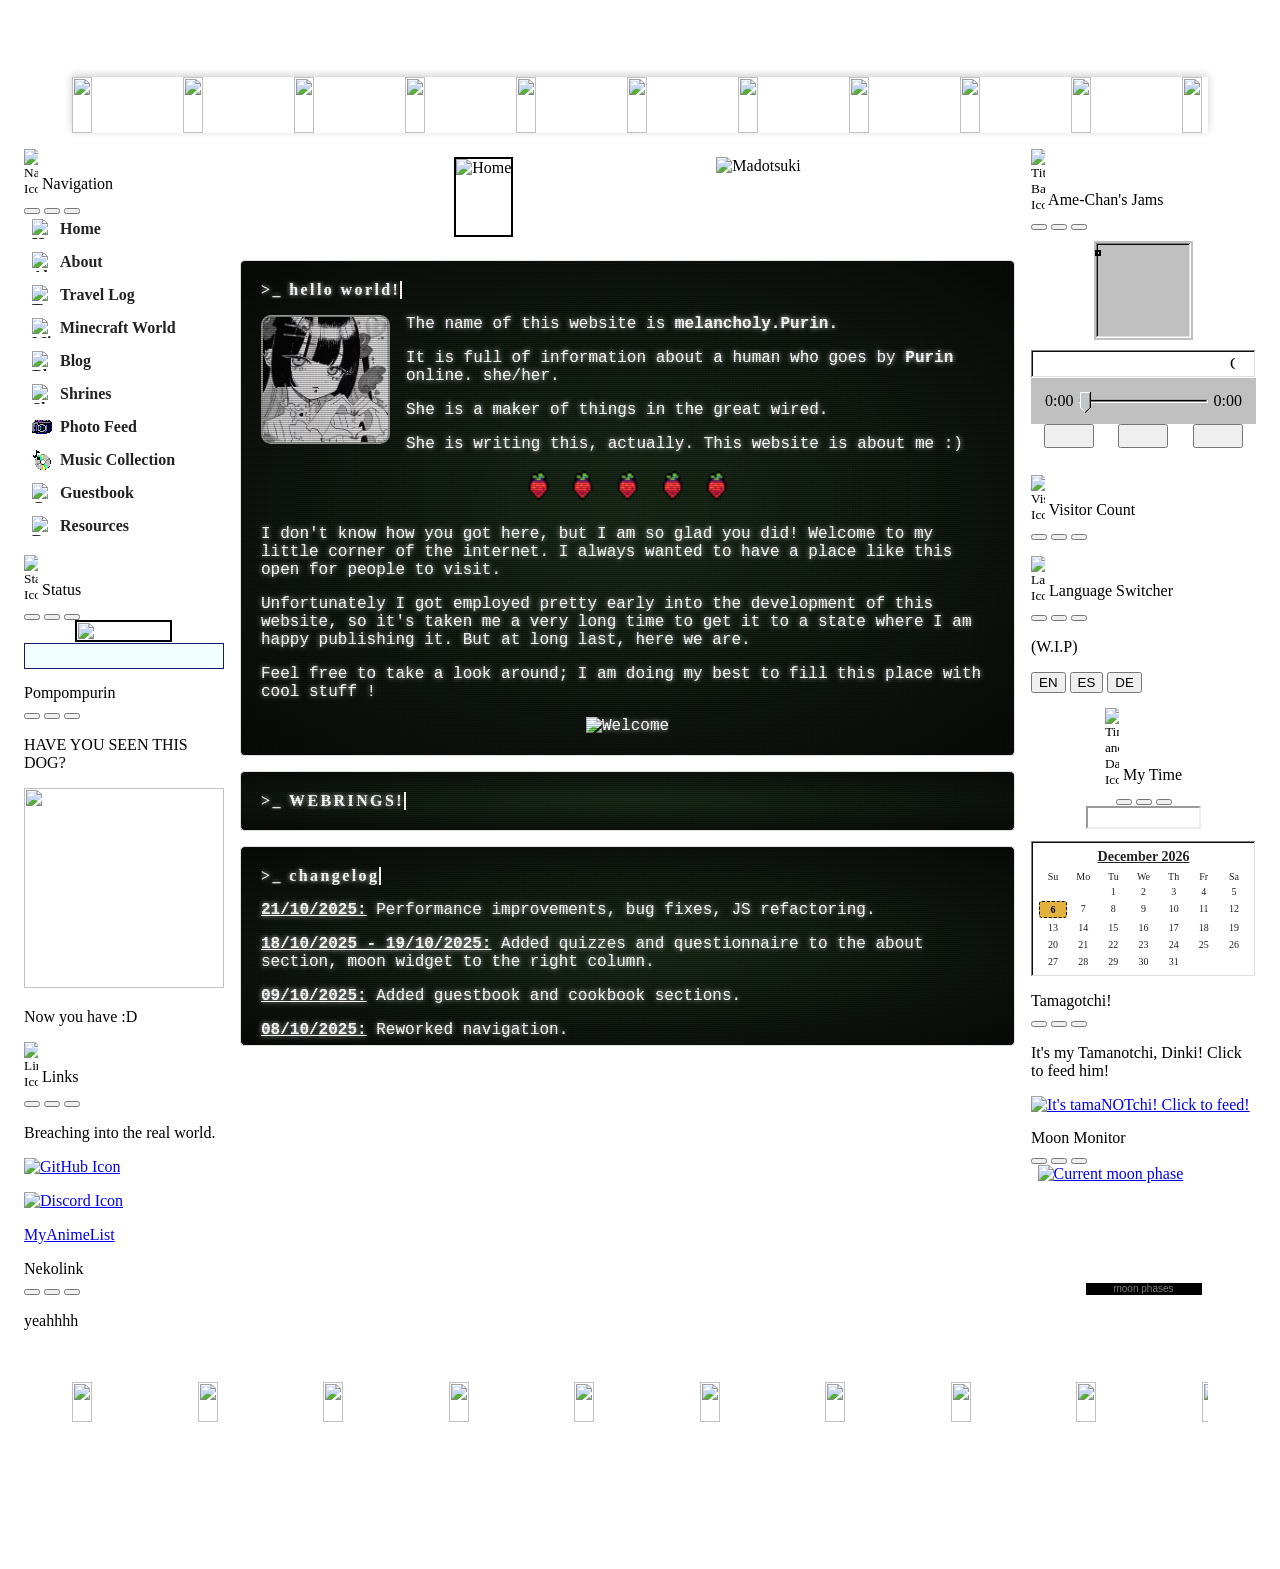
==== commit 4645e464: "Fix moon phase, nav links, remove jquery credit" ====
--- a/index.html
+++ b/index.html
@@ -42,61 +42,61 @@
                             <nav class="main-navbar">
                                 <ul>
                                     <li>
-                                        <a href="#" data-section="home">
+                                        <a href="#home" data-section="home">
                                             <img src="favicon.png" width="20" height="20" alt="Home Icon" class="nav-icon"/>
                                             Home 
                                         </a>
                                     </li>
                                     <li>
-                                        <a href="#" data-section="about">
+                                        <a href="#about" data-section="about">
                                             <img src="assets/images/icons/navbar/about.png" width="20" height="20" alt="About Icon" class="nav-icon"/>
                                             About 
                                         </a>
                                     </li>
                                     <li>
-                                        <a href="#" data-section="travel">
+                                        <a href="#travel" data-section="travel">
                                             <img src="assets/images/icons/navbar/travel.png" width="20" height="20" alt="Travel Icon" class="nav-icon"/>
                                             Travel Log 
                                         </a>
                                     </li>
                                     <li>
-                                        <a href="#" data-section="minecraft">
+                                        <a href="#minecraft" data-section="minecraft">
                                             <img src="assets/images/icons/navbar/minecraft.webp" width="20" height="20" alt="Minecraft Icon" class="nav-icon"/>
                                             Minecraft World
                                         </a>
                                     </li>
                                     <li>
-                                        <a href="#" data-section="blog">
+                                        <a href="#blog" data-section="blog">
                                             <img src="assets/images/icons/navbar/blog.png" width="20" height="20" alt="Blog Icon" class="nav-icon"/>
                                             Blog 
                                         </a>
                                     </li>
                                     <li>
-                                        <a href="#" data-section="shrines">
+                                        <a href="#shrines" data-section="shrines">
                                             <img src="assets/images/icons/navbar/shrines.png" width="20" height="20" alt="Shrines Icon" class="nav-icon"/>
                                             Shrines 
                                         </a>
                                     </li>
                                     <li>
-                                        <a href="#" data-section="photofeed">
+                                        <a href="#photofeed" data-section="photofeed">
                                             <img src="assets/images/icons/navbar/photofeed.png" width="20" height="20" alt="Photo Feed Icon" class="nav-icon"/>
                                             Photo Feed
                                         </a>
                                     </li>
                                     <li>
-                                        <a href="#" data-section="music">
+                                        <a href="#music" data-section="music">
                                             <img src="assets/images/icons/navbar/music.png" width="20" height="20" alt="Music Icon" class="nav-icon"/>
                                             Music Collection
                                         </a>
                                     </li>
                                     <li>
-                                        <a href="#" data-section="guestbook">
+                                        <a href="#guestbook" data-section="guestbook">
                                             <img src="assets/images/icons/navbar/guestbook.png" width="20" height="20" alt="Guestbook Icon" class="nav-icon"/>
                                             Guestbook 
                                         </a>
                                     </li>
                                     <li>
-                                        <a href="#" data-section="resources">
+                                        <a href="#resources" data-section="resources">
                                             <img src="assets/images/icons/navbar/resources.png" width="20" height="20" alt="Resources Icon" class="nav-icon"/>
                                             Resources 
                                         </a>
@@ -313,7 +313,13 @@
                             </div>
                         </div>
                         <div class="window-body">
-                            <!-- // Begin Current Moon Phase HTML (c) MoonConnection.com // --><table cellpadding="0" cellspacing="0" border="0" width="212"><tr><td align="center"><a href="https://www.moonconnection.com" target="mc_moon_ph"><img src="https://www.moonmodule.com/cs/dm/hn.gif" width="212" height="136" border="0" alt="" /></a><div style="position:relative;width:128px;"><div style="position:absolute;top:-20px;left:6px;background:#000000;width:116px;text-align:center;"><a href="https://www.moonconnection.com/moon_phases.phtml" target="mc_moon_ph"><font color="#7F7F7F" size="1" face="arial,helvetica,sans-serif"><span style="color:#7F7F7F;font-family:arial,helvetica,sans-serif;font-size:10px;">moon phases</span></a></font></div></div></td></tr></table><!-- // end moon phase HTML // -->
+                            <!-- Current moon phase image (c) MoonConnection.com -->
+                            <div class="moon-phase">
+                                <div class="moon-phase-frame">
+                                    <a href="https://www.moonconnection.com" target="mc_moon_ph"><img src="https://www.moonmodule.com/cs/dm/hn.gif" width="212" height="136" alt="Current moon phase"></a>
+                                    <a class="moon-phase-label" href="https://www.moonconnection.com/moon_phases.phtml" target="mc_moon_ph">moon phases</a>
+                                </div>
+                            </div>
                         </div>
                     </div>
                 </section>
--- a/assets/css/widgets.css
+++ b/assets/css/widgets.css
@@ -128,3 +128,29 @@
     justify-content: center;
     align-items: center;
 }
+
+.moon-phase {
+    display: flex;
+    justify-content: center;
+}
+
+.moon-phase-frame {
+    position: relative;
+    flex: none;
+}
+
+.moon-phase-frame img {
+    display: block;
+}
+
+.moon-phase-label {
+    position: absolute;
+    top: 7.375rem;
+    left: 3rem;
+    width: 7.25rem;
+    background: #000;
+    color: #7f7f7f;
+    font: 10px/12px arial, helvetica, sans-serif;
+    text-align: center;
+    text-decoration: none;
+}
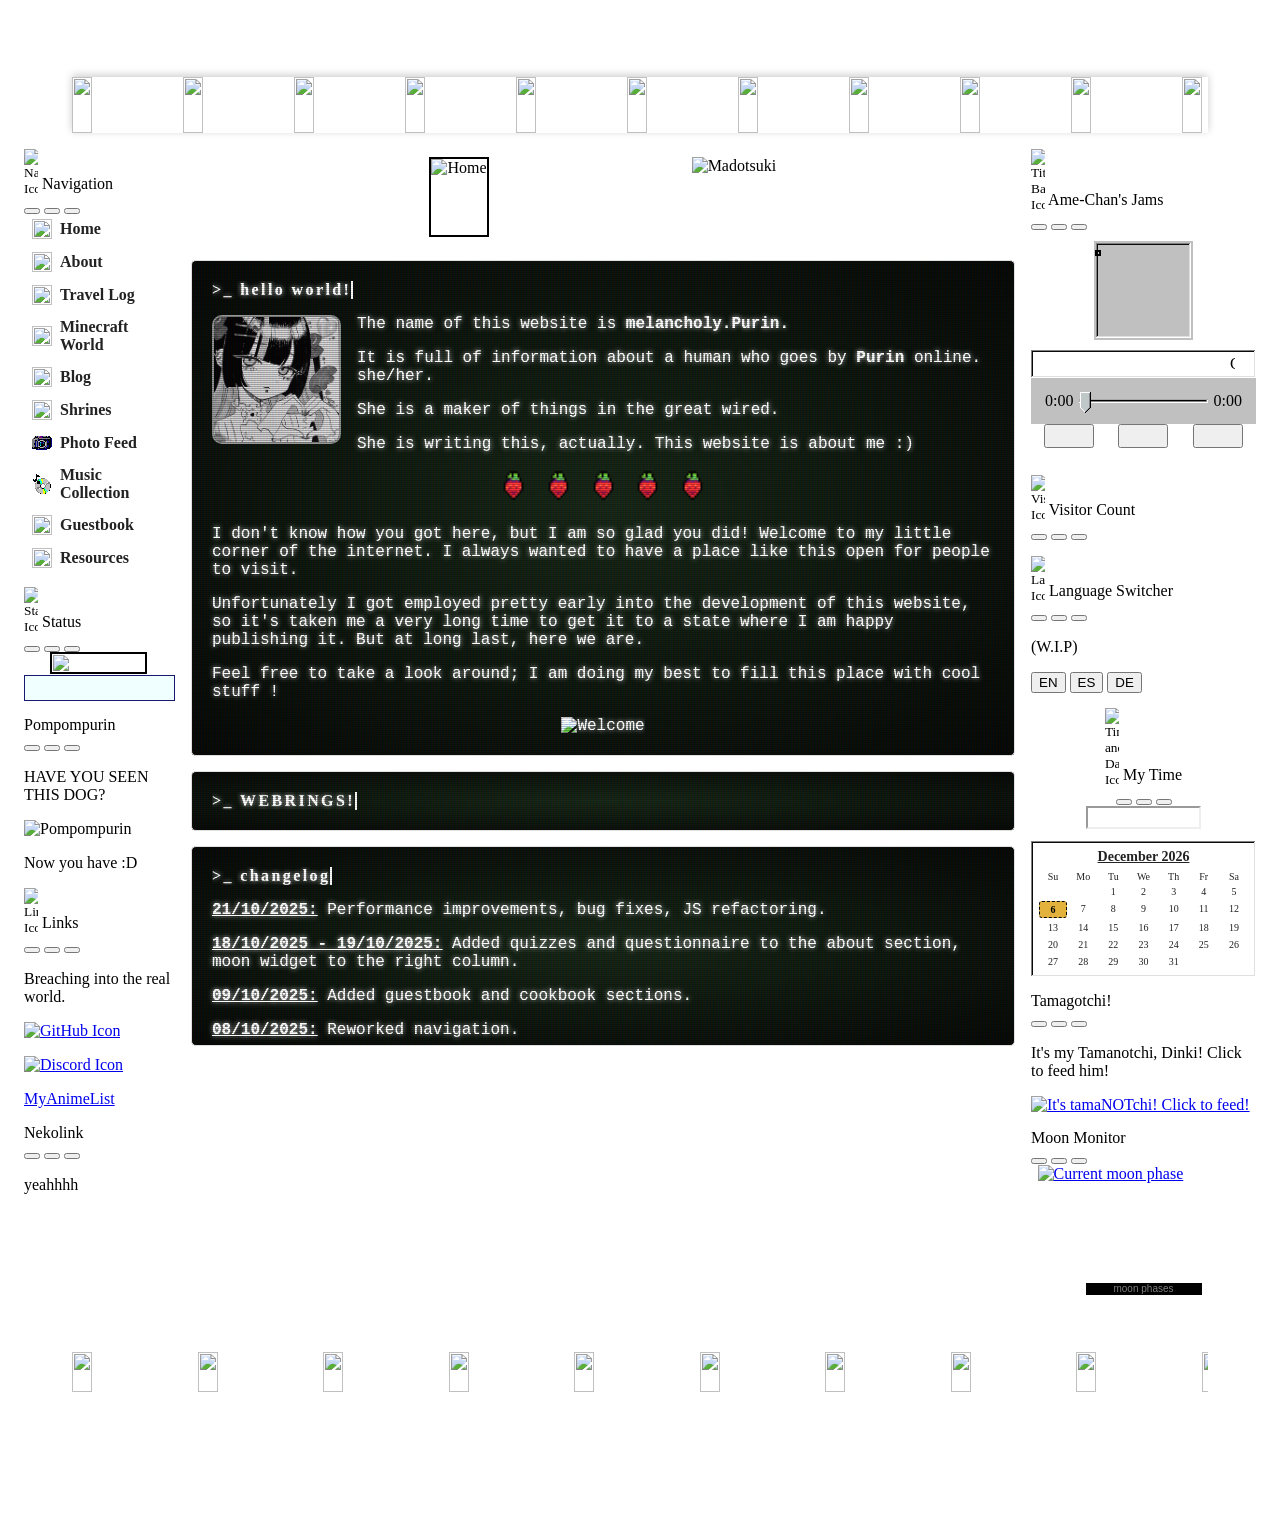
==== commit e6be9d24: "Sections config" ====
--- a/index.html
+++ b/index.html
@@ -39,69 +39,9 @@
                             </div>
                         </div>
                         <div class="window-body">
+                            <!-- links are built by index.js from assets/js/data/sections.js -->
                             <nav class="main-navbar">
-                                <ul>
-                                    <li>
-                                        <a href="#home" data-section="home">
-                                            <img src="favicon.png" width="20" height="20" alt="Home Icon" class="nav-icon"/>
-                                            Home 
-                                        </a>
-                                    </li>
-                                    <li>
-                                        <a href="#about" data-section="about">
-                                            <img src="assets/images/icons/navbar/about.png" width="20" height="20" alt="About Icon" class="nav-icon"/>
-                                            About 
-                                        </a>
-                                    </li>
-                                    <li>
-                                        <a href="#travel" data-section="travel">
-                                            <img src="assets/images/icons/navbar/travel.png" width="20" height="20" alt="Travel Icon" class="nav-icon"/>
-                                            Travel Log 
-                                        </a>
-                                    </li>
-                                    <li>
-                                        <a href="#minecraft" data-section="minecraft">
-                                            <img src="assets/images/icons/navbar/minecraft.webp" width="20" height="20" alt="Minecraft Icon" class="nav-icon"/>
-                                            Minecraft World
-                                        </a>
-                                    </li>
-                                    <li>
-                                        <a href="#blog" data-section="blog">
-                                            <img src="assets/images/icons/navbar/blog.png" width="20" height="20" alt="Blog Icon" class="nav-icon"/>
-                                            Blog 
-                                        </a>
-                                    </li>
-                                    <li>
-                                        <a href="#shrines" data-section="shrines">
-                                            <img src="assets/images/icons/navbar/shrines.png" width="20" height="20" alt="Shrines Icon" class="nav-icon"/>
-                                            Shrines 
-                                        </a>
-                                    </li>
-                                    <li>
-                                        <a href="#photofeed" data-section="photofeed">
-                                            <img src="assets/images/icons/navbar/photofeed.png" width="20" height="20" alt="Photo Feed Icon" class="nav-icon"/>
-                                            Photo Feed
-                                        </a>
-                                    </li>
-                                    <li>
-                                        <a href="#music" data-section="music">
-                                            <img src="assets/images/icons/navbar/music.png" width="20" height="20" alt="Music Icon" class="nav-icon"/>
-                                            Music Collection
-                                        </a>
-                                    </li>
-                                    <li>
-                                        <a href="#guestbook" data-section="guestbook">
-                                            <img src="assets/images/icons/navbar/guestbook.png" width="20" height="20" alt="Guestbook Icon" class="nav-icon"/>
-                                            Guestbook 
-                                        </a>
-                                    </li>
-                                    <li>
-                                        <a href="#resources" data-section="resources">
-                                            <img src="assets/images/icons/navbar/resources.png" width="20" height="20" alt="Resources Icon" class="nav-icon"/>
-                                            Resources 
-                                        </a>
-                                    </li>
-                                </ul>
+                                <ul></ul>
                             </nav>
                         </div>
                     </div>
@@ -137,7 +77,7 @@
                         </div>
                         <div class="window-body">
                             <p>HAVE YOU SEEN THIS DOG?</p>
-                            <img id="pompompurin-img" src="" width="200px" height="200px">
+                            <img id="pompompurin-img" src="" width="200" height="200" alt="Pompompurin">
                             <p>Now you have :D</p>
                         </div>
                     </div>
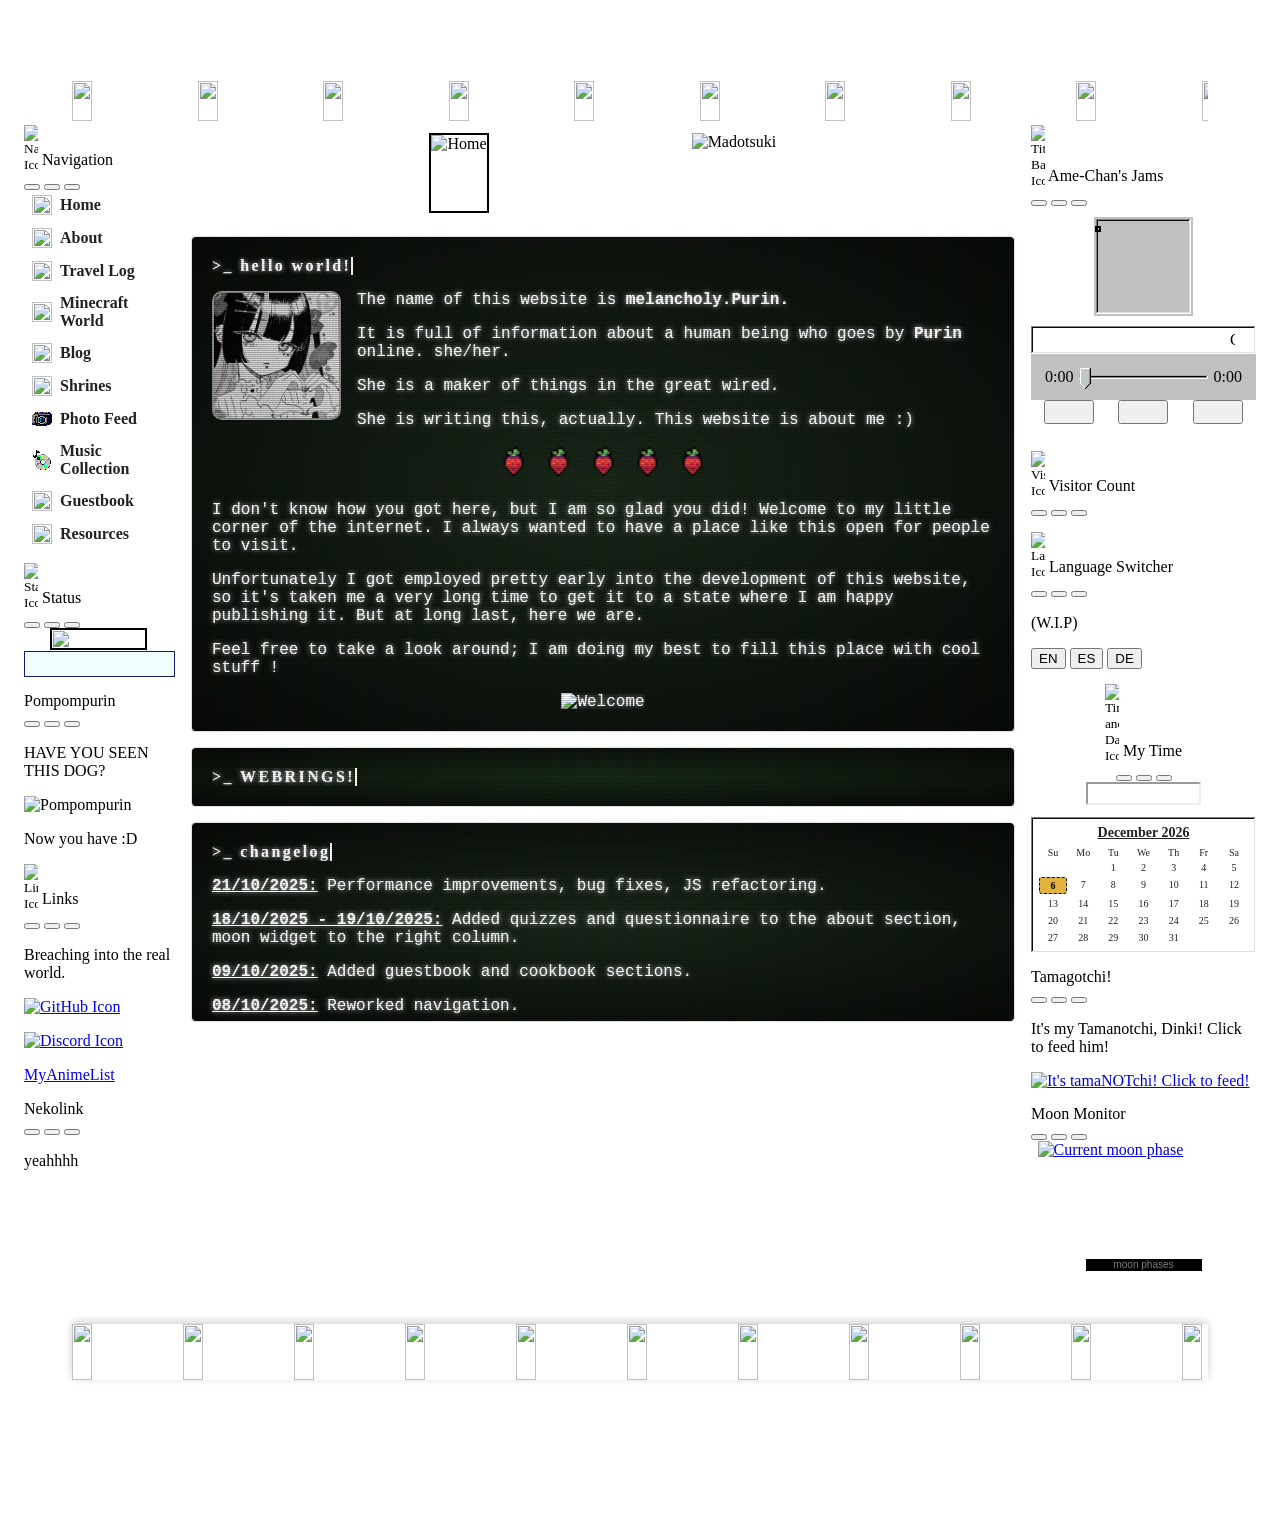
==== commit 7cfacaa5: "Use camelcase CSS A" ====
--- a/index.html
+++ b/index.html
@@ -19,14 +19,14 @@
         <script type="module" src="assets/js/index.js"></script>
     </head>
     <body>
-        <div class="bg-fade-overlay"></div>
+        <div class="bgFadeOverlay"></div>
         <header>
-            <h1 class="crt main-title"> - melancholy.Purin - </h1>
+            <h1 class="crt mainTitle"> - melancholy.Purin - </h1>
         </header>
-        <div class="button-carousel-container">
-            <div class="button-carousel-track"></div>
+        <div class="buttonCarouselContainer">
+            <div class="buttonCarouselTrack"></div>
         </div>
-        <div class="layout-container">
+        <div class="layoutContainer">
             <aside class="column left">
                 <section id="navbar">
                     <div class="window">
@@ -40,7 +40,7 @@
                         </div>
                         <div class="window-body">
                             <!-- links are built by index.js from assets/js/data/sections.js -->
-                            <nav class="main-navbar">
+                            <nav class="mainNavbar">
                                 <ul></ul>
                             </nav>
                         </div>
@@ -58,10 +58,10 @@
                             </div>
                         </div>
                         <div class="window-body">
-                            <div class="madeline-icon">
+                            <div class="madelineIcon">
                                 <img class="ic" src="assets/images/celeste-madeline.gif">
                             </div>
-                            <div class="statuscafe" id="statuscafe"><div class="statuscafe-username" id="statuscafe-username"></div><div class="statuscafe-content" id="statuscafe-content"></div></div><script src="https://status.cafe/current-status.js?name=mercutio" defer></script>
+                            <div class="statuscafe" id="statuscafe"><div class="statuscafeUsername" id="statuscafe-username"></div><div class="statuscafeContent" id="statuscafe-content"></div></div><script src="https://status.cafe/current-status.js?name=mercutio" defer></script>
                         </div>
                     </div>
                 </section>
@@ -94,8 +94,8 @@
                         </div>
                         <div class="window-body">
                             <p>Breaching into the real world.</p>
-                            <p><a href="https://github.com/Mercutio3" target="_blank" rel="noopener noreferrer"><img class="small-id-button" src="assets/images/id_buttons/github.png" alt="GitHub Icon"/></a></p>
-                            <p><a href="https://discordapp.com/users/387394475036770307" target="_blank" rel="noopener noreferrer"><img class="small-id-button" src="assets/images/id_buttons/discord.png" alt="Discord Icon"/></a></p>
+                            <p><a href="https://github.com/Mercutio3" target="_blank" rel="noopener noreferrer"><img class="smallIdButton" src="assets/images/id_buttons/github.png" alt="GitHub Icon"/></a></p>
+                            <p><a href="https://discordapp.com/users/387394475036770307" target="_blank" rel="noopener noreferrer"><img class="smallIdButton" src="assets/images/id_buttons/discord.png" alt="Discord Icon"/></a></p>
                             <p><a href="https://myanimelist.net/profile/Mercutio3" target="_blank" rel="noopener noreferrer">MyAnimeList</a></p>
                         </div>
                     </div>
@@ -120,20 +120,20 @@
             <div class="column middle">
                 <main>
                     <section style="display: flex; justify-content: center;">
-                        <div class="section-title-bar">
+                        <div class="sectionTitleBar">
                             <div style="align-items: center; justify-content: center; display: flex; gap: 30px;">
-                                <img id="section-door-img" class="door-img" src="assets/images/titles/door-home.webp" alt="Home"/>
-                                <h2 class="crt section-title-text">Home</h2>
+                                <img id="section-door-img" class="doorImg" src="assets/images/titles/door-home.webp" alt="Home"/>
+                                <h2 class="crt sectionTitleText">Home</h2>
                                 <img id="section-madotsuki-img" src="assets/images/titles/madot-triangle.webp" height="80px" alt="Madotsuki"/>
                             </div>
                         </div>
                     </section>
-                    <iframe class="content-frame" title="Page content"></iframe>
+                    <iframe class="contentFrame" title="Page content"></iframe>
                 </main>
             </div>
 
             <aside class="column right">
-                <section class="music-player">
+                <section class="musicPlayer">
                     <div class="window">
                         <div class="title-bar">
                             <div class="title-bar-text"><sub><img class="titlebaricon" src="assets/images/icons/titlebaricon.png" width="14" height="14" alt="Title Bar Icon"/></sub> Ame-Chan's Jams</div>
@@ -148,25 +148,25 @@
                                 <div class="imagestyle"><img class="ic" src="assets/images/musicplayer/amechan.gif" alt=""></div>
                                 <div id="musicplayer">
                                     <div class="songtitlewindow">
-                                        <div class="flex" style="display: flex;"><div class="songtitle"><span class="songtitle-text"></span></div><div class="songtitlearrow"></div></div>
+                                        <div class="flex" style="display: flex;"><div class="songtitle"><span class="songtitleText"></span></div><div class="songtitlearrow"></div></div>
                                     </div>
                         
                                 <div class="seeking">
-                                    <div class="current-time">00:00</div>
+                                    <div class="currentTime">00:00</div>
                                     <input type="range" min="0" max="100" step="any" value="0" class="seek_slider" aria-label="Seek">
-                                    <div class="total-duration">0:00</div>
+                                    <div class="totalDuration">0:00</div>
                                 </div>
                         
                                 <table class="controls">
                                     <tr>
                                         <td>
-                                            <div class="prev-track"><button class="player-button" aria-label="Previous track"><img src="assets/images/musicplayer/prevtrack.png" class="controlimg" alt=""></button></div>
+                                            <div class="prevTrack"><button class="playerButton" aria-label="Previous track"><img src="assets/images/musicplayer/prevtrack.png" class="controlimg" alt=""></button></div>
                                         </td>
                                         <td>
-                                            <div class="playpause-track"><button class="player-button" aria-label="Play"><img src="assets/images/musicplayer/playpause.png" class="controlimg" alt=""></button></div>
+                                            <div class="playpauseTrack"><button class="playerButton" aria-label="Play"><img src="assets/images/musicplayer/playpause.png" class="controlimg" alt=""></button></div>
                                         </td>
                                         <td>
-                                            <div class="next-track"><button class="player-button" aria-label="Next track"><img src="assets/images/musicplayer/nexttrack.png" class="controlimg" alt=""></button></div>
+                                            <div class="nextTrack"><button class="playerButton" aria-label="Next track"><img src="assets/images/musicplayer/nexttrack.png" class="controlimg" alt=""></button></div>
                                         </td>
                                     </tr>
                                 </table>
@@ -176,7 +176,7 @@
                         </div>
                     </div>
                 </section>
-                <section class="visitor-count">
+                <section class="visitorCount">
                     <div class="window">
                         <div class="title-bar">
                             <div class="title-bar-text"><sub><img class="titlebaricon" src="assets/images/icons/visitoricon.png" width="14" height="14" alt="Visitor Icon"/></sub> Visitor Count</div>
@@ -209,7 +209,7 @@
                         </div>
                     </div>
                 </section>
-                <section class="clock-calendar">
+                <section class="clockCalendar">
                     <div class="window">
                         <div class="title-bar">
                             <div class="title-bar-text"><sub><img class="titlebaricon" src="assets/images/icons/timedateicon.png" width="14" height="14" alt="Time and Date Icon"/></sub> My Time</div>
@@ -242,7 +242,7 @@
                         </div>
                     </div>
                 </section>
-                <section class="moon-monitor">
+                <section class="moonMonitor">
                     <div class="window">
                         <div class="title-bar">
                             <div class="title-bar-text">Moon Monitor</div>
@@ -254,10 +254,10 @@
                         </div>
                         <div class="window-body">
                             <!-- Current moon phase image (c) MoonConnection.com -->
-                            <div class="moon-phase">
-                                <div class="moon-phase-frame">
+                            <div class="moonPhase">
+                                <div class="moonPhaseFrame">
                                     <a href="https://www.moonconnection.com" target="mc_moon_ph"><img src="https://www.moonmodule.com/cs/dm/hn.gif" width="212" height="136" alt="Current moon phase"></a>
-                                    <a class="moon-phase-label" href="https://www.moonconnection.com/moon_phases.phtml" target="mc_moon_ph">moon phases</a>
+                                    <a class="moonPhaseLabel" href="https://www.moonconnection.com/moon_phases.phtml" target="mc_moon_ph">moon phases</a>
                                 </div>
                             </div>
                         </div>
@@ -265,8 +265,8 @@
                 </section>
             </aside>
         </div>
-        <div class="stamp-carousel-container">
-            <div class="stamp-carousel-track"></div>
+        <div class="stampCarouselContainer">
+            <div class="stampCarouselTrack"></div>
         </div>
         
         <footer>
--- a/assets/css/base.css
+++ b/assets/css/base.css
@@ -53,11 +53,11 @@
     font-family: lainFont2;
 }
 
-.fake-screen:hover {
+.fakeScreen:hover {
     border-color: yellow;
 }
 
-.fake-screen {
+.fakeScreen {
     font-family: "Courier New", Courier, monospace;
     font-size: 1rem;
     color: white;
@@ -73,7 +73,7 @@
     filter: brightness(1.2);
 }
 
-.fake-screen::before {
+.fakeScreen::before {
     content: " ";
     display: block;
     position: absolute;
@@ -101,7 +101,7 @@
     text-shadow: none;
 }
 
-.resource-link {
+.resourceLink {
     color: white;
 }
 
@@ -176,11 +176,11 @@
     scrollbar-width: thin;
 }
 
-.small-id-button {
+.smallIdButton {
     width: 6.8125rem;
 }
 
-.bio-pic {
+.bioPic {
     float: left;
     height: auto;
     max-width: 7.8125rem;
@@ -190,6 +190,6 @@
     border-radius: 0.625rem;
 }
 
-.bio-pic:hover {
+.bioPic:hover {
     filter: grayscale(0);
 }
--- a/assets/css/layout.css
+++ b/assets/css/layout.css
@@ -1,6 +1,6 @@
 /* index.html page frame: background fade, header, three-column layout, carousels, section title bar, CRT text effect, footer quote. */
 
-.bg-fade-overlay {
+.bgFadeOverlay {
     position: fixed;
     top: 0;
     left: 0;
@@ -15,14 +15,14 @@
     background-repeat: no-repeat;
 }
 
-.main-title {
+.mainTitle {
     color: white;
     text-align: center;
     margin-top: 1rem;
     margin-bottom: 1.5rem;
 }
 
-.layout-container {
+.layoutContainer {
     display: flex;
     gap: 1rem;
     margin: 0 1rem 2rem;
@@ -195,12 +195,12 @@
     }
 }
 
-.door-img {
+.doorImg {
     border: 2px solid black;
     height: 4.75rem;
 }
 
-.section-title-bar {
+.sectionTitleBar {
     display: inline-flex;
     align-items: center;
     justify-content: center;
@@ -211,7 +211,7 @@
     opacity: 1;
 }
 
-.section-title-text {
+.sectionTitleText {
     color: white;
     text-align: center;
     margin: 0;
@@ -219,7 +219,7 @@
     font-family: lainFont;
 }
 
-.button-carousel-container {
+.buttonCarouselContainer {
     /* width: calc(225px + 775px + 225px); */
     overflow: hidden;
     background: transparent;
@@ -228,21 +228,21 @@
     position: relative;
 }
 
-.button-carousel-track {
+.buttonCarouselTrack {
     height: 3rem;
 }
 
-.button-carousel-track img {
+.buttonCarouselTrack img {
     height: 2.5rem;
     width: auto;
     display: block;
 }
 
-.button-carousel-container {
+.buttonCarouselContainer {
     margin-bottom: 0;
 }
 
-.stamp-carousel-container {
+.stampCarouselContainer {
     overflow: hidden;
     background: transparent;
     height: 3.5rem;
@@ -252,15 +252,15 @@
     position: relative;
 }
 
-.stamp-carousel-track {
+.stampCarouselTrack {
     height: 3.5rem;
 }
 
 /* Both carousels: the images are in the track twice, so sliding it left by half its width loops
    seamlessly. The trailing padding equals the gap so each half is exactly one full period.
    JS sets animation-duration from the width (see setCarouselSpeed). */
-.button-carousel-track,
-.stamp-carousel-track {
+.buttonCarouselTrack,
+.stampCarouselTrack {
     display: flex;
     flex: none;
     width: max-content;
@@ -277,19 +277,19 @@
     }
 }
 
-.button-carousel-container:hover .button-carousel-track,
-.stamp-carousel-container:hover .stamp-carousel-track {
+.buttonCarouselContainer:hover .buttonCarouselTrack,
+.stampCarouselContainer:hover .stampCarouselTrack {
     animation-play-state: paused;
 }
 
 @media (prefers-reduced-motion: reduce) {
-    .button-carousel-track,
-    .stamp-carousel-track {
+    .buttonCarouselTrack,
+    .stampCarouselTrack {
         animation: none;
     }
 }
 
-.stamp-carousel-track img {
+.stampCarouselTrack img {
     height: 3.5rem;
     width: auto;
     display: block;
@@ -309,7 +309,7 @@
     min-height: 0;
 }
 
-.content-frame {
+.contentFrame {
     flex: 1;
     border: none;
     display: block;
--- a/assets/css/widgets.css
+++ b/assets/css/widgets.css
@@ -1,16 +1,16 @@
 /* index.html side-column windows: navigation, status.cafe, visitor count, clock and calendar, moon monitor. */
 
-.visitor-count .window-body {
+.visitorCount .window-body {
     text-align: center;
 }
 
-.visitor-count .window-body img {
+.visitorCount .window-body img {
     max-width: 100%;
     height: auto;
     display: inline-block;
 }
 
-.clock-calendar {
+.clockCalendar {
     text-align: center;
 }
 
@@ -20,15 +20,15 @@
     border: 1px solid midnightblue;
 }
 
-.statuscafe-username {
+.statuscafeUsername {
     margin-bottom: 0.5em;
 }
 
-.statuscafe-content {
+.statuscafeContent {
     margin: 0 1em 0.5em 1em;
 }
 
-.madeline-icon {
+.madelineIcon {
     display: flex;
     justify-content: center;
     align-items: center;
@@ -44,19 +44,19 @@
     border: 2px solid black;
 }
 
-.main-navbar ul {
+.mainNavbar ul {
     list-style: none;
     padding: 0;
     margin: 0;
 }
 
-.main-navbar li {
+.mainNavbar li {
     margin-bottom: 0.3125rem;
     display: flex;
     align-items: center;
 }
 
-.main-navbar a {
+.mainNavbar a {
     color: #222222;
     text-decoration: none;
     font-family: inherit;
@@ -69,14 +69,14 @@
     font-weight: bold;
 }
 
-.main-navbar a:hover,
-.main-navbar a:focus {
+.mainNavbar a:hover,
+.mainNavbar a:focus {
     background: #222;
     color: #fff;
     outline: none;
 }
 
-.nav-icon {
+.navIcon {
     max-width: 100%;
     height: auto;
     margin-right: 0.5rem;
@@ -96,7 +96,7 @@
         inset 2px 2px #0a0a0a;
 }
 
-.calendar-header {
+.calendarHeader {
     text-align: center;
     margin-bottom: 4px;
     font-weight: bold;
@@ -104,18 +104,18 @@
     text-decoration: underline;
 }
 
-.calendar-grid {
+.calendarGrid {
     display: grid;
     grid-template-columns: repeat(7, 1fr);
     gap: 2px;
     text-align: center;
 }
 
-.calendar-grid div {
+.calendarGrid div {
     padding: 2px 0;
 }
 
-.calendar-today {
+.calendarToday {
     background-color: #e3b23c;
     color: black;
     font-weight: bold;
@@ -123,27 +123,27 @@
     border-radius: 3px;
 }
 
-.moon-monitor .window-body {
+.moonMonitor .window-body {
     display: flex;
     justify-content: center;
     align-items: center;
 }
 
-.moon-phase {
+.moonPhase {
     display: flex;
     justify-content: center;
 }
 
-.moon-phase-frame {
+.moonPhaseFrame {
     position: relative;
     flex: none;
 }
 
-.moon-phase-frame img {
+.moonPhaseFrame img {
     display: block;
 }
 
-.moon-phase-label {
+.moonPhaseLabel {
     position: absolute;
     top: 7.375rem;
     left: 3rem;
--- a/assets/css/player.css
+++ b/assets/css/player.css
@@ -60,7 +60,7 @@
 
 /* Replaces <marquee>: the left padding (100% of the box) starts the text at the right edge,
    and the -100% shift carries it fully off the left. JS sets the duration from the text length. */
-.songtitle-text {
+.songtitleText {
     display: inline-block;
     padding-left: 100%;
     animation: songtitle-scroll 10s linear infinite;
@@ -73,7 +73,7 @@
 }
 
 @media (prefers-reduced-motion: reduce) {
-    .songtitle-text {
+    .songtitleText {
         animation: none;
         padding-left: 0;
     }
@@ -82,7 +82,7 @@
     }
 }
 
-.player-button {
+.playerButton {
     min-width: 3.125rem;
 }
 
@@ -105,11 +105,11 @@
     padding: 0.875rem; /* padding around seeking bar */
 }
 
-.current-time {
+.currentTime {
     padding-right: 0.3125rem;
 }
 
-.total-duration {
+.totalDuration {
     padding-left: 0.3125rem;
 }
 
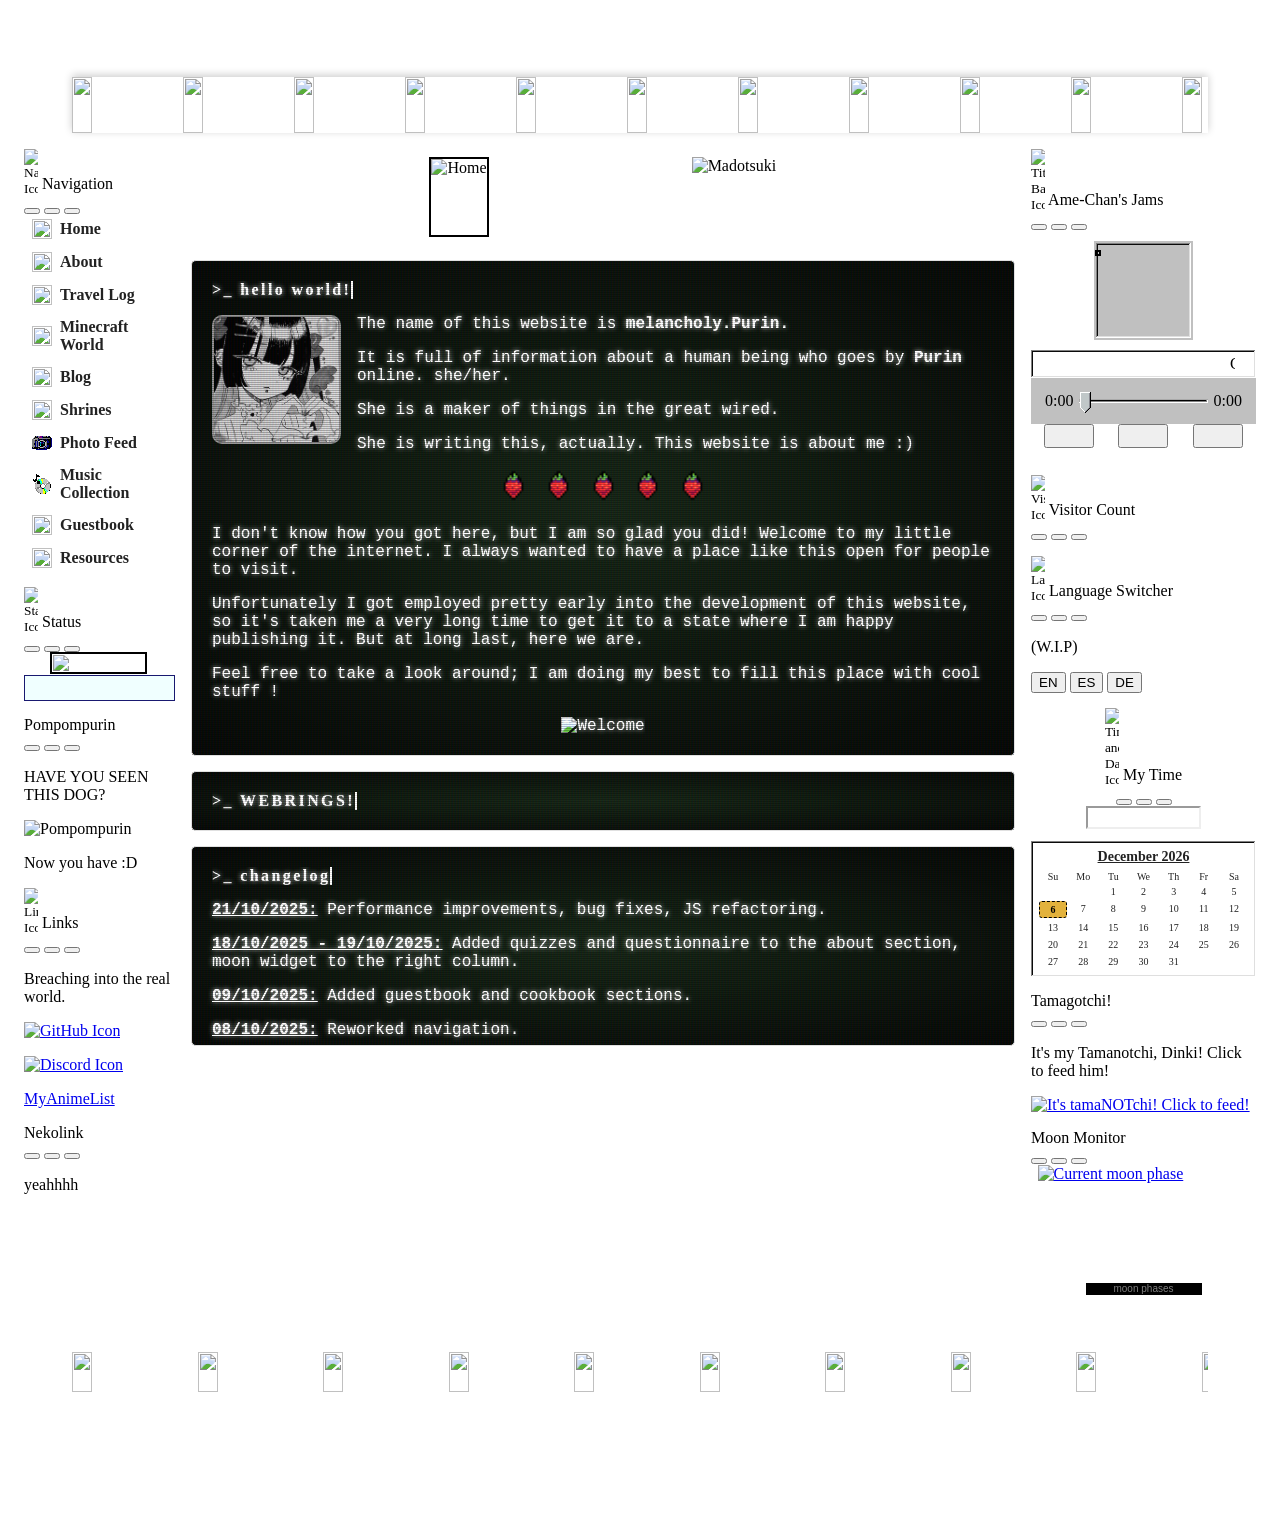
==== commit 4e6b0069: "Selectable dropdown for music player" ====
--- a/index.html
+++ b/index.html
@@ -148,7 +148,8 @@
                                 <div class="imagestyle"><img class="ic" src="assets/images/musicplayer/amechan.gif" alt=""></div>
                                 <div id="musicplayer">
                                     <div class="songtitlewindow">
-                                        <div class="flex" style="display: flex;"><div class="songtitle"><span class="songtitleText"></span></div><div class="songtitlearrow"></div></div>
+                                        <div class="flex" style="display: flex;"><div class="songtitle"><span class="songtitleText"></span></div><button type="button" class="songtitlearrow" aria-label="Choose a track" aria-haspopup="listbox" aria-expanded="false"></button></div>
+                                        <ul class="trackMenu" role="listbox" aria-label="Tracks" tabindex="-1" hidden></ul>
                                     </div>
                         
                                 <div class="seeking">
--- a/assets/css/player.css
+++ b/assets/css/player.css
@@ -11,6 +11,8 @@
 }
 
 .songtitlewindow {
+    position: relative;
+    cursor: pointer;
     background-color: #fff;
     box-shadow:
         inset -1px -1px #fff,
@@ -34,6 +36,11 @@
 
 .songtitlearrow {
     flex: none;
+    min-width: 0;
+    padding: 0;
+    box-shadow: none;
+    background-color: transparent;
+    cursor: pointer;
     background-size: 100%;
     background-repeat: no-repeat;
     background-image: url("../images/musicplayer/songtitlearrow.png");
@@ -187,3 +194,45 @@
         -1px 1px 0 white,
         1px -1px darkgrey;
 }
+
+/* ---- track dropdown ---- */
+
+.trackMenu {
+    position: absolute;
+    top: 100%;
+    left: 0;
+    right: 0;
+    z-index: 20;
+    max-height: 9rem;
+    margin: 0;
+    padding: 0;
+    overflow-y: auto;
+    list-style: none;
+    background: #fff;
+    border: 1px solid #000;
+    box-shadow: 1px 1px 0 #808080;
+    cursor: default;
+    outline: none;
+}
+
+.trackMenu[hidden] {
+    display: none;
+}
+
+.trackOption {
+    padding: 0.125rem 0.375rem;
+    overflow: hidden;
+    white-space: nowrap;
+    text-overflow: ellipsis;
+    font-family: "Pixelated MS Sans Serif", "MS Sans Serif", Arial, sans-serif;
+    cursor: pointer;
+}
+
+.trackOption[aria-selected="true"] {
+    font-weight: bold;
+}
+
+.trackOptionActive {
+    background: #000080;
+    color: #fff;
+}
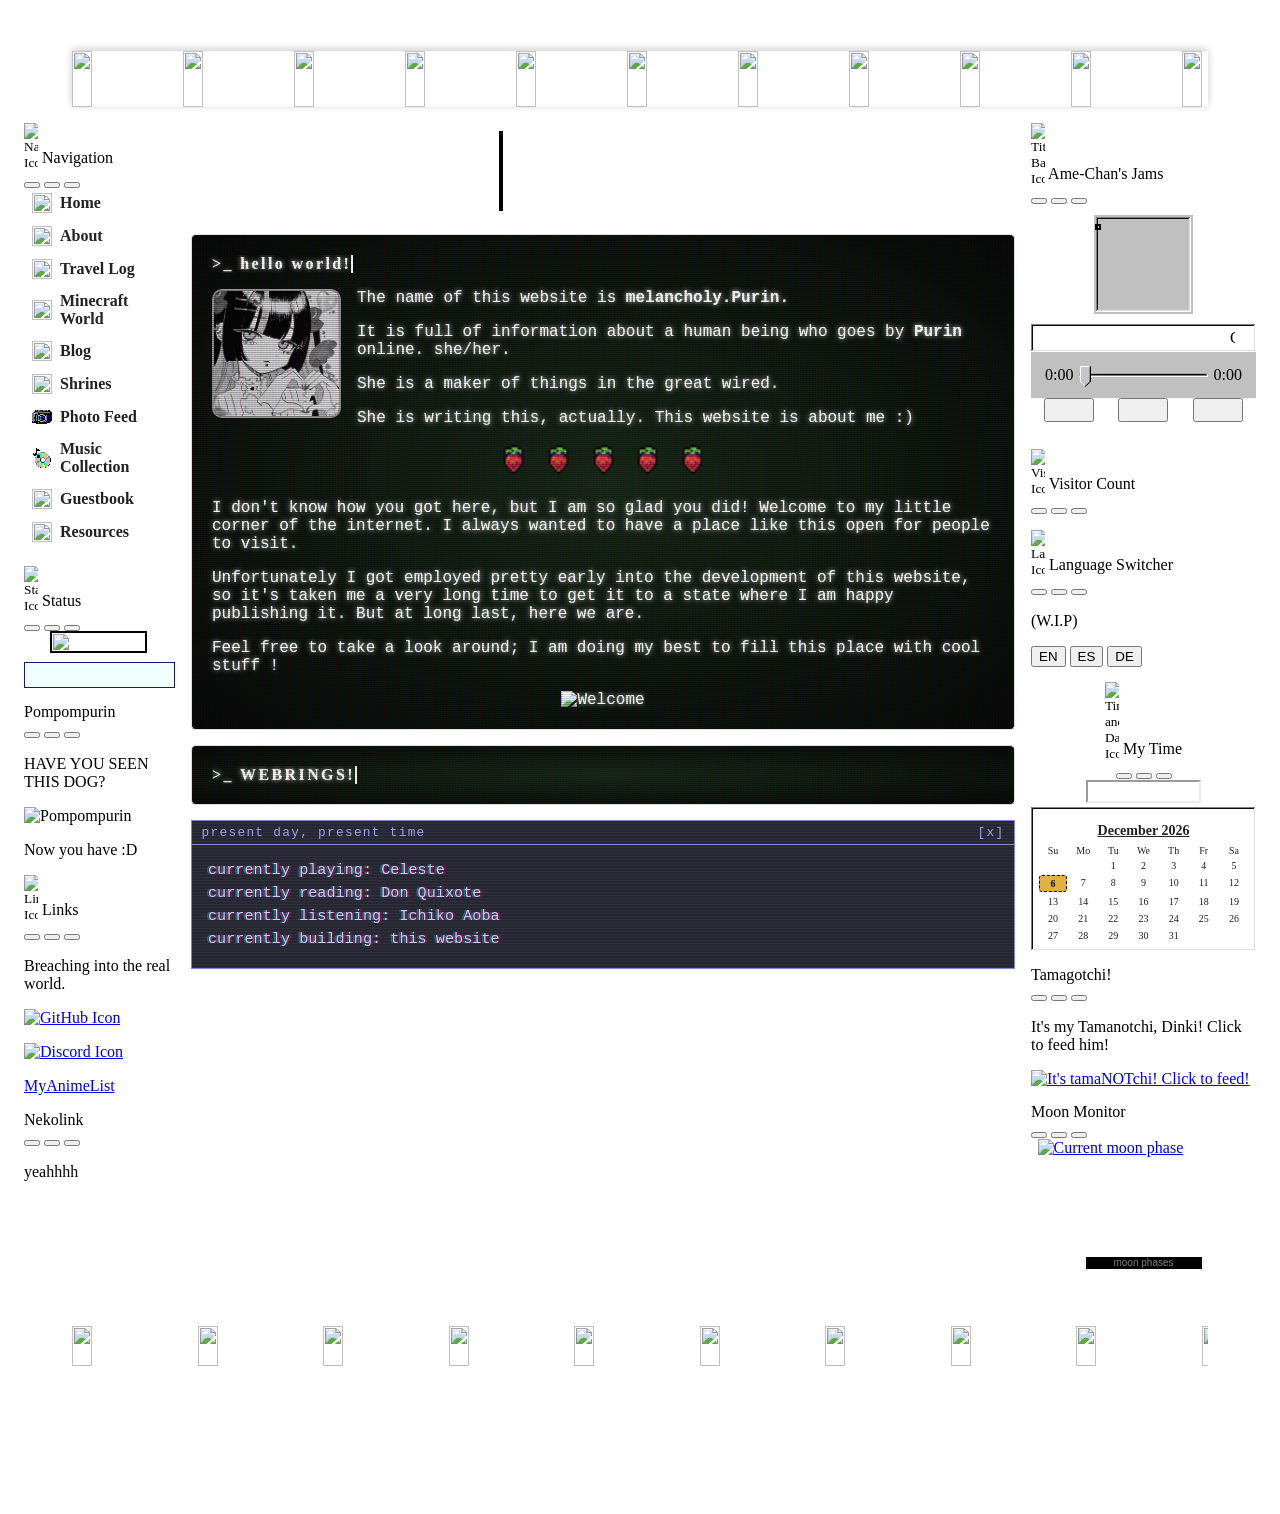
==== commit cc7922e4: "Scroll section titles, lotta tweaks Lotta tweaks  cSS" ====
--- a/index.html
+++ b/index.html
@@ -119,15 +119,6 @@
             
             <div class="column middle">
                 <main>
-                    <section style="display: flex; justify-content: center;">
-                        <div class="sectionTitleBar">
-                            <div style="align-items: center; justify-content: center; display: flex; gap: 30px;">
-                                <img id="section-door-img" class="doorImg" src="assets/images/titles/door-home.webp" alt="Home"/>
-                                <h2 class="crt sectionTitleText">Home</h2>
-                                <img id="section-madotsuki-img" src="assets/images/titles/madot-triangle.webp" height="80px" alt="Madotsuki"/>
-                            </div>
-                        </div>
-                    </section>
                     <iframe class="contentFrame" title="Page content"></iframe>
                 </main>
             </div>
@@ -274,7 +265,7 @@
             <h3 class="crt quote">"What isn't remembered never happened."</h3>
             <p>v0.4</p>
             <p>This website is a personal <strong>non-profit</strong> project!</p>
-            <p>&copy;2026 Mercutio. Made with love :3</p>
+            <p>&copy;2026 Purin. Made with love :3</p>
         </footer>
     </body>
 </html>
--- a/assets/css/base.css
+++ b/assets/css/base.css
@@ -193,3 +193,294 @@
 .bioPic:hover {
     filter: grayscale(0);
 }
+
+/* CRT text effect */
+
+@keyframes textShadow {
+    0% {
+        text-shadow:
+            0.65px 0 1.2px rgba(0, 30, 255, 0.6),
+            -0.65px 0 1.2px rgba(255, 0, 80, 0.4),
+            0 0 4px;
+    }
+    5% {
+        text-shadow:
+            3.2px 0 1.5px rgba(0, 30, 255, 0.7),
+            -3.2px 0 1.5px rgba(255, 0, 80, 0.5),
+            0 0 0.3125rem;
+    }
+    10% {
+        text-shadow:
+            0.8px 0 1.2px rgba(0, 30, 255, 0.6),
+            -0.8px 0 1.2px rgba(255, 0, 80, 0.4),
+            0 0 4px;
+    }
+    15% {
+        text-shadow:
+            1.8px 0 1.4px rgba(0, 30, 255, 0.65),
+            -1.8px 0 1.4px rgba(255, 0, 80, 0.45),
+            0 0 0.2812rem;
+    }
+    20% {
+        text-shadow:
+            4px 0 2px rgba(0, 30, 255, 0.75),
+            -4px 0 2px rgba(255, 0, 80, 0.55),
+            0 0 0.375rem;
+    }
+    25% {
+        text-shadow:
+            2px 0 1.5px rgba(0, 30, 255, 0.7),
+            -2px 0 1.5px rgba(255, 0, 80, 0.5),
+            0 0 0.3125rem;
+    }
+    30% {
+        text-shadow:
+            1px 0 1.3px rgba(0, 30, 255, 0.65),
+            -1px 0 1.3px rgba(255, 0, 80, 0.45),
+            0 0 0.2812rem;
+    }
+    35% {
+        text-shadow:
+            0.2687rem 0 2.2px rgba(0, 30, 255, 0.8),
+            -0.2687rem 0 2.2px rgba(255, 0, 80, 0.6),
+            0 0 0.4375rem;
+    }
+    40% {
+        text-shadow:
+            0.2562rem 0 2.1px rgba(0, 30, 255, 0.75),
+            -0.2562rem 0 2.1px rgba(255, 0, 80, 0.55),
+            0 0 0.375rem;
+    }
+    45% {
+        text-shadow:
+            2.5px 0 1.6px rgba(0, 30, 255, 0.7),
+            -2.5px 0 1.6px rgba(255, 0, 80, 0.5),
+            0 0 0.3125rem;
+    }
+    50% {
+        text-shadow:
+            0.9px 0 1.2px rgba(0, 30, 255, 0.6),
+            -0.9px 0 1.2px rgba(255, 0, 80, 0.4),
+            0 0 4px;
+    }
+    55% {
+        text-shadow:
+            2.8px 0 1.7px rgba(0, 30, 255, 0.7),
+            -2.8px 0 1.7px rgba(255, 0, 80, 0.5),
+            0 0 0.3125rem;
+    }
+    60% {
+        text-shadow:
+            2.4px 0 1.5px rgba(0, 30, 255, 0.65),
+            -2.4px 0 1.5px rgba(255, 0, 80, 0.45),
+            0 0 0.2812rem;
+    }
+    65% {
+        text-shadow:
+            3.5px 0 2px rgba(0, 30, 255, 0.75),
+            -3.5px 0 2px rgba(255, 0, 80, 0.55),
+            0 0 0.375rem;
+    }
+    70% {
+        text-shadow:
+            0.7px 0 1.2px rgba(0, 30, 255, 0.6),
+            -0.7px 0 1.2px rgba(255, 0, 80, 0.4),
+            0 0 4px;
+    }
+    75% {
+        text-shadow:
+            2.2px 0 1.5px rgba(0, 30, 255, 0.65),
+            -2.2px 0 1.5px rgba(255, 0, 80, 0.45),
+            0 0 0.2812rem;
+    }
+    80% {
+        text-shadow:
+            0.95px 0 1.2px rgba(0, 30, 255, 0.6),
+            -0.95px 0 1.2px rgba(255, 0, 80, 0.4),
+            0 0 4px;
+    }
+    85% {
+        text-shadow:
+            1.1px 0 1.3px rgba(0, 30, 255, 0.65),
+            -1.1px 0 1.3px rgba(255, 0, 80, 0.45),
+            0 0 4px;
+    }
+    90% {
+        text-shadow:
+            0.2625rem 0 2.3px rgba(0, 30, 255, 0.8),
+            -0.2625rem 0 2.3px rgba(255, 0, 80, 0.6),
+            0 0 0.4375rem;
+    }
+    95% {
+        text-shadow:
+            2.6px 0 1.6px rgba(0, 30, 255, 0.7),
+            -2.6px 0 1.6px rgba(255, 0, 80, 0.5),
+            0 0 0.3125rem;
+    }
+    100% {
+        text-shadow:
+            3px 0 1.8px rgba(0, 30, 255, 0.7),
+            -3px 0 1.8px rgba(255, 0, 80, 0.5),
+            0 0 0.375rem;
+    }
+}
+
+.crt {
+    animation:
+        textShadow 2.5s infinite,
+        fadeIn 1.5s ease-out;
+}
+
+@keyframes fadeIn {
+    from {
+        opacity: 0.6;
+        filter: blur(0.5px);
+    }
+    to {
+        opacity: 1;
+        filter: blur(0);
+    }
+}
+
+.doorImg {
+    border: 2px solid black;
+    height: 4.75rem;
+}
+
+/* the title at the top of each section page (built by assets/js/sectionTitle.js) */
+.sectionTitleWrap {
+    display: flex;
+    justify-content: center;
+}
+
+.sectionTitleBar {
+    display: flex;
+    align-items: center;
+    justify-content: center;
+    gap: 30px;
+    padding: 0.5rem 0;
+}
+
+.madotsukiImg {
+    height: 80px;
+}
+
+.sectionTitleText {
+    color: white;
+    text-align: center;
+    margin: 0;
+    font-size: 3.5rem;
+    font-family: lainFont;
+}
+
+/* quiet fieldset text box. Each section sets its own colors on the element
+   (or a wrapper) so it stays readable on that section's background:
+   --fieldBoxBg (near-opaque fill), --fieldBoxBorder, --fieldBoxLegendBg, --fieldBoxLegendText */
+.fieldBox {
+    --fieldBoxBg: rgba(20, 20, 30, 0.94);
+    --fieldBoxBorder: #7a7a8c;
+    --fieldBoxLegendBg: #101018;
+    --fieldBoxLegendText: #f2f2f8;
+    --fieldBoxLegendH: 1.7rem;
+    position: relative;
+    box-sizing: border-box;
+    width: 100%;
+    max-width: 80%;
+    min-width: 0; /* fieldsets default to min-content width, which stops long rows from wrapping */
+    margin: calc(var(--fieldBoxLegendH) / 2 + 1.25rem) auto 0;
+    padding: calc(var(--fieldBoxLegendH) / 2 + 0.6rem) 1.25rem 1rem;
+    border: 1px solid var(--fieldBoxBorder);
+    border-image: none; /* drop the 98.css fieldset border */
+    border-radius: 0.375rem;
+    background: var(--fieldBoxBg);
+    box-shadow:
+        inset 0 0 0 1px rgba(255, 255, 255, 0.06),
+        0 4px 14px rgba(0, 0, 0, 0.45);
+    color: white;
+    font-family: "Courier New", Courier, monospace;
+    font-size: 0.95rem;
+}
+
+/* frosted glass: see-through tint plus blur, so the page background shows as soft color
+   but its detail can't fight the text. Add alongside .fieldBox: class="fieldBox glass" */
+.fieldBox.glass {
+    --fieldBoxBg: rgba(20, 20, 30, 0.55);
+    -webkit-backdrop-filter: blur(8px) saturate(1.15);
+    backdrop-filter: blur(8px) saturate(1.15);
+    text-shadow: 0 1px 3px rgba(0, 0, 0, 0.7);
+}
+
+/* the legend is a solid chip pulled out of the fieldset's special legend layout (absolute),
+   centered on the top border. That keeps the box's background and blur ending at the border
+   instead of reaching up to the top of the chip. */
+.fieldBox legend {
+    position: absolute;
+    top: calc(var(--fieldBoxLegendH) / -2);
+    left: 0.9rem;
+    box-sizing: border-box;
+    height: var(--fieldBoxLegendH);
+    margin: 0;
+    padding: 0 0.7rem;
+    line-height: calc(var(--fieldBoxLegendH) - 2px);
+    white-space: nowrap;
+    background: var(--fieldBoxLegendBg);
+    border: 1px solid var(--fieldBoxBorder);
+    border-radius: 0.25rem;
+    color: var(--fieldBoxLegendText);
+}
+
+/* small shared helpers */
+.centerText {
+    text-align: center;
+}
+
+#guestbook-iframe {
+    border: none;
+}
+
+/* lain-style "currently" window */
+.lainBox {
+    box-sizing: border-box;
+    background: rgba(8, 10, 22, 0.88);
+    border: 1px solid #7f86c9;
+    color: #c9cdf2;
+    font-family: lainFont2, "Courier New", monospace;
+    position: relative;
+    overflow: hidden;
+}
+
+.lainBar {
+    display: flex;
+    justify-content: space-between;
+    padding: 0.25rem 0.6rem;
+    border-bottom: 1px solid #7f86c9;
+    color: #9aa1e8;
+    font-size: 0.8rem;
+    letter-spacing: 0.1em;
+}
+
+.lainBody {
+    padding: 0.9rem 1rem 1.1rem;
+    font-size: 0.95rem;
+    line-height: 1.5;
+    text-shadow:
+        2px 0 rgba(255, 0, 80, 0.45),
+        -2px 0 rgba(0, 200, 255, 0.45);
+}
+
+.lainBox::after {
+    content: "";
+    position: absolute;
+    inset: 0;
+    pointer-events: none;
+    background: repeating-linear-gradient(
+        0deg,
+        rgba(255, 255, 255, 0.04) 0 1px,
+        transparent 1px 3px
+    );
+}
+
+/* "coming soon" placeholder screens are narrower than a full-width section */
+.fakeScreen.comingSoon {
+    width: 70%;
+}
--- a/assets/css/layout.css
+++ b/assets/css/layout.css
@@ -16,10 +16,11 @@
 }
 
 .mainTitle {
+    margin: 0;
+    padding-bottom: 0.5rem;
     color: white;
     text-align: center;
-    margin-top: 1rem;
-    margin-bottom: 1.5rem;
+    line-height: 1.1;
 }
 
 .layoutContainer {
@@ -49,181 +50,11 @@
     color: white;
 }
 
-@keyframes textShadow {
-    0% {
-        text-shadow:
-            0.65px 0 1.2px rgba(0, 30, 255, 0.6),
-            -0.65px 0 1.2px rgba(255, 0, 80, 0.4),
-            0 0 4px;
-    }
-    5% {
-        text-shadow:
-            3.2px 0 1.5px rgba(0, 30, 255, 0.7),
-            -3.2px 0 1.5px rgba(255, 0, 80, 0.5),
-            0 0 0.3125rem;
-    }
-    10% {
-        text-shadow:
-            0.8px 0 1.2px rgba(0, 30, 255, 0.6),
-            -0.8px 0 1.2px rgba(255, 0, 80, 0.4),
-            0 0 4px;
-    }
-    15% {
-        text-shadow:
-            1.8px 0 1.4px rgba(0, 30, 255, 0.65),
-            -1.8px 0 1.4px rgba(255, 0, 80, 0.45),
-            0 0 0.2812rem;
-    }
-    20% {
-        text-shadow:
-            4px 0 2px rgba(0, 30, 255, 0.75),
-            -4px 0 2px rgba(255, 0, 80, 0.55),
-            0 0 0.375rem;
-    }
-    25% {
-        text-shadow:
-            2px 0 1.5px rgba(0, 30, 255, 0.7),
-            -2px 0 1.5px rgba(255, 0, 80, 0.5),
-            0 0 0.3125rem;
-    }
-    30% {
-        text-shadow:
-            1px 0 1.3px rgba(0, 30, 255, 0.65),
-            -1px 0 1.3px rgba(255, 0, 80, 0.45),
-            0 0 0.2812rem;
-    }
-    35% {
-        text-shadow:
-            0.2687rem 0 2.2px rgba(0, 30, 255, 0.8),
-            -0.2687rem 0 2.2px rgba(255, 0, 80, 0.6),
-            0 0 0.4375rem;
-    }
-    40% {
-        text-shadow:
-            0.2562rem 0 2.1px rgba(0, 30, 255, 0.75),
-            -0.2562rem 0 2.1px rgba(255, 0, 80, 0.55),
-            0 0 0.375rem;
-    }
-    45% {
-        text-shadow:
-            2.5px 0 1.6px rgba(0, 30, 255, 0.7),
-            -2.5px 0 1.6px rgba(255, 0, 80, 0.5),
-            0 0 0.3125rem;
-    }
-    50% {
-        text-shadow:
-            0.9px 0 1.2px rgba(0, 30, 255, 0.6),
-            -0.9px 0 1.2px rgba(255, 0, 80, 0.4),
-            0 0 4px;
-    }
-    55% {
-        text-shadow:
-            2.8px 0 1.7px rgba(0, 30, 255, 0.7),
-            -2.8px 0 1.7px rgba(255, 0, 80, 0.5),
-            0 0 0.3125rem;
-    }
-    60% {
-        text-shadow:
-            2.4px 0 1.5px rgba(0, 30, 255, 0.65),
-            -2.4px 0 1.5px rgba(255, 0, 80, 0.45),
-            0 0 0.2812rem;
-    }
-    65% {
-        text-shadow:
-            3.5px 0 2px rgba(0, 30, 255, 0.75),
-            -3.5px 0 2px rgba(255, 0, 80, 0.55),
-            0 0 0.375rem;
-    }
-    70% {
-        text-shadow:
-            0.7px 0 1.2px rgba(0, 30, 255, 0.6),
-            -0.7px 0 1.2px rgba(255, 0, 80, 0.4),
-            0 0 4px;
-    }
-    75% {
-        text-shadow:
-            2.2px 0 1.5px rgba(0, 30, 255, 0.65),
-            -2.2px 0 1.5px rgba(255, 0, 80, 0.45),
-            0 0 0.2812rem;
-    }
-    80% {
-        text-shadow:
-            0.95px 0 1.2px rgba(0, 30, 255, 0.6),
-            -0.95px 0 1.2px rgba(255, 0, 80, 0.4),
-            0 0 4px;
-    }
-    85% {
-        text-shadow:
-            1.1px 0 1.3px rgba(0, 30, 255, 0.65),
-            -1.1px 0 1.3px rgba(255, 0, 80, 0.45),
-            0 0 4px;
-    }
-    90% {
-        text-shadow:
-            0.2625rem 0 2.3px rgba(0, 30, 255, 0.8),
-            -0.2625rem 0 2.3px rgba(255, 0, 80, 0.6),
-            0 0 0.4375rem;
-    }
-    95% {
-        text-shadow:
-            2.6px 0 1.6px rgba(0, 30, 255, 0.7),
-            -2.6px 0 1.6px rgba(255, 0, 80, 0.5),
-            0 0 0.3125rem;
-    }
-    100% {
-        text-shadow:
-            3px 0 1.8px rgba(0, 30, 255, 0.7),
-            -3px 0 1.8px rgba(255, 0, 80, 0.5),
-            0 0 0.375rem;
-    }
-}
-
-.crt {
-    animation:
-        textShadow 2.5s infinite,
-        fadeIn 1.5s ease-out;
-}
-
-@keyframes fadeIn {
-    from {
-        opacity: 0.6;
-        filter: blur(0.5px);
-    }
-    to {
-        opacity: 1;
-        filter: blur(0);
-    }
-}
-
-.doorImg {
-    border: 2px solid black;
-    height: 4.75rem;
-}
-
-.sectionTitleBar {
-    display: inline-flex;
-    align-items: center;
-    justify-content: center;
-    margin: 0 auto;
-    padding: 0.5rem 0;
-    width: auto;
-    transition: opacity 0.5s ease;
-    opacity: 1;
-}
-
-.sectionTitleText {
-    color: white;
-    text-align: center;
-    margin: 0;
-    font-size: 3.5rem;
-    font-family: lainFont;
-}
-
 .buttonCarouselContainer {
     /* width: calc(225px + 775px + 225px); */
     overflow: hidden;
     background: transparent;
-    margin: 0 4rem 1rem 4rem;
+    margin: 0 4rem 1rem;
     height: 3rem;
     position: relative;
 }
@@ -248,7 +79,7 @@
     height: 3.5rem;
     display: flex;
     box-shadow: 0 -2px 0.5rem rgba(0, 0, 0, 0.2);
-    margin: 0 4rem 1rem 4rem;
+    margin: 0 4rem 1rem;
     position: relative;
 }
 
--- a/assets/css/widgets.css
+++ b/assets/css/widgets.css
@@ -32,6 +32,7 @@
     display: flex;
     justify-content: center;
     align-items: center;
+    padding-bottom: 0.5rem;
 }
 
 .ic {
@@ -51,22 +52,22 @@
 }
 
 .mainNavbar li {
-    margin-bottom: 0.3125rem;
     display: flex;
     align-items: center;
+    padding-bottom: 0.3125rem;
 }
 
 .mainNavbar a {
+    display: flex;
+    align-items: center;
+    border-radius: 0.25rem;
+    padding: 0.25rem 0.5rem;
     color: #222222;
-    text-decoration: none;
     font-family: inherit;
     font-size: 1rem;
-    display: flex;
-    align-items: center;
+    font-weight: bold;
+    text-decoration: none;
     transition: background 0.2s;
-    padding: 4px 0.5rem;
-    border-radius: 4px;
-    font-weight: bold;
 }
 
 .mainNavbar a:hover,
@@ -84,8 +85,7 @@
 }
 
 .calendar {
-    margin-top: 0.5rem;
-    padding: 0.5rem;
+    padding: 1rem 0.5rem 0.5rem;
     background-color: #fff;
     font-size: 0.625rem;
     color: #222;
@@ -97,10 +97,10 @@
 }
 
 .calendarHeader {
-    text-align: center;
-    margin-bottom: 4px;
+    padding-bottom: 0.25rem;
     font-weight: bold;
     font-size: 0.875rem;
+    text-align: center;
     text-decoration: underline;
 }
 
--- a/assets/css/player.css
+++ b/assets/css/player.css
@@ -62,7 +62,6 @@
     white-space: nowrap;
     font-family: Pixelated MS Sans Serif;
     padding: 0.3125rem;
-    /*font-size: 12px;*/
 }
 
 /* Replaces <marquee>: the left padding (100% of the box) starts the text at the right edge,
